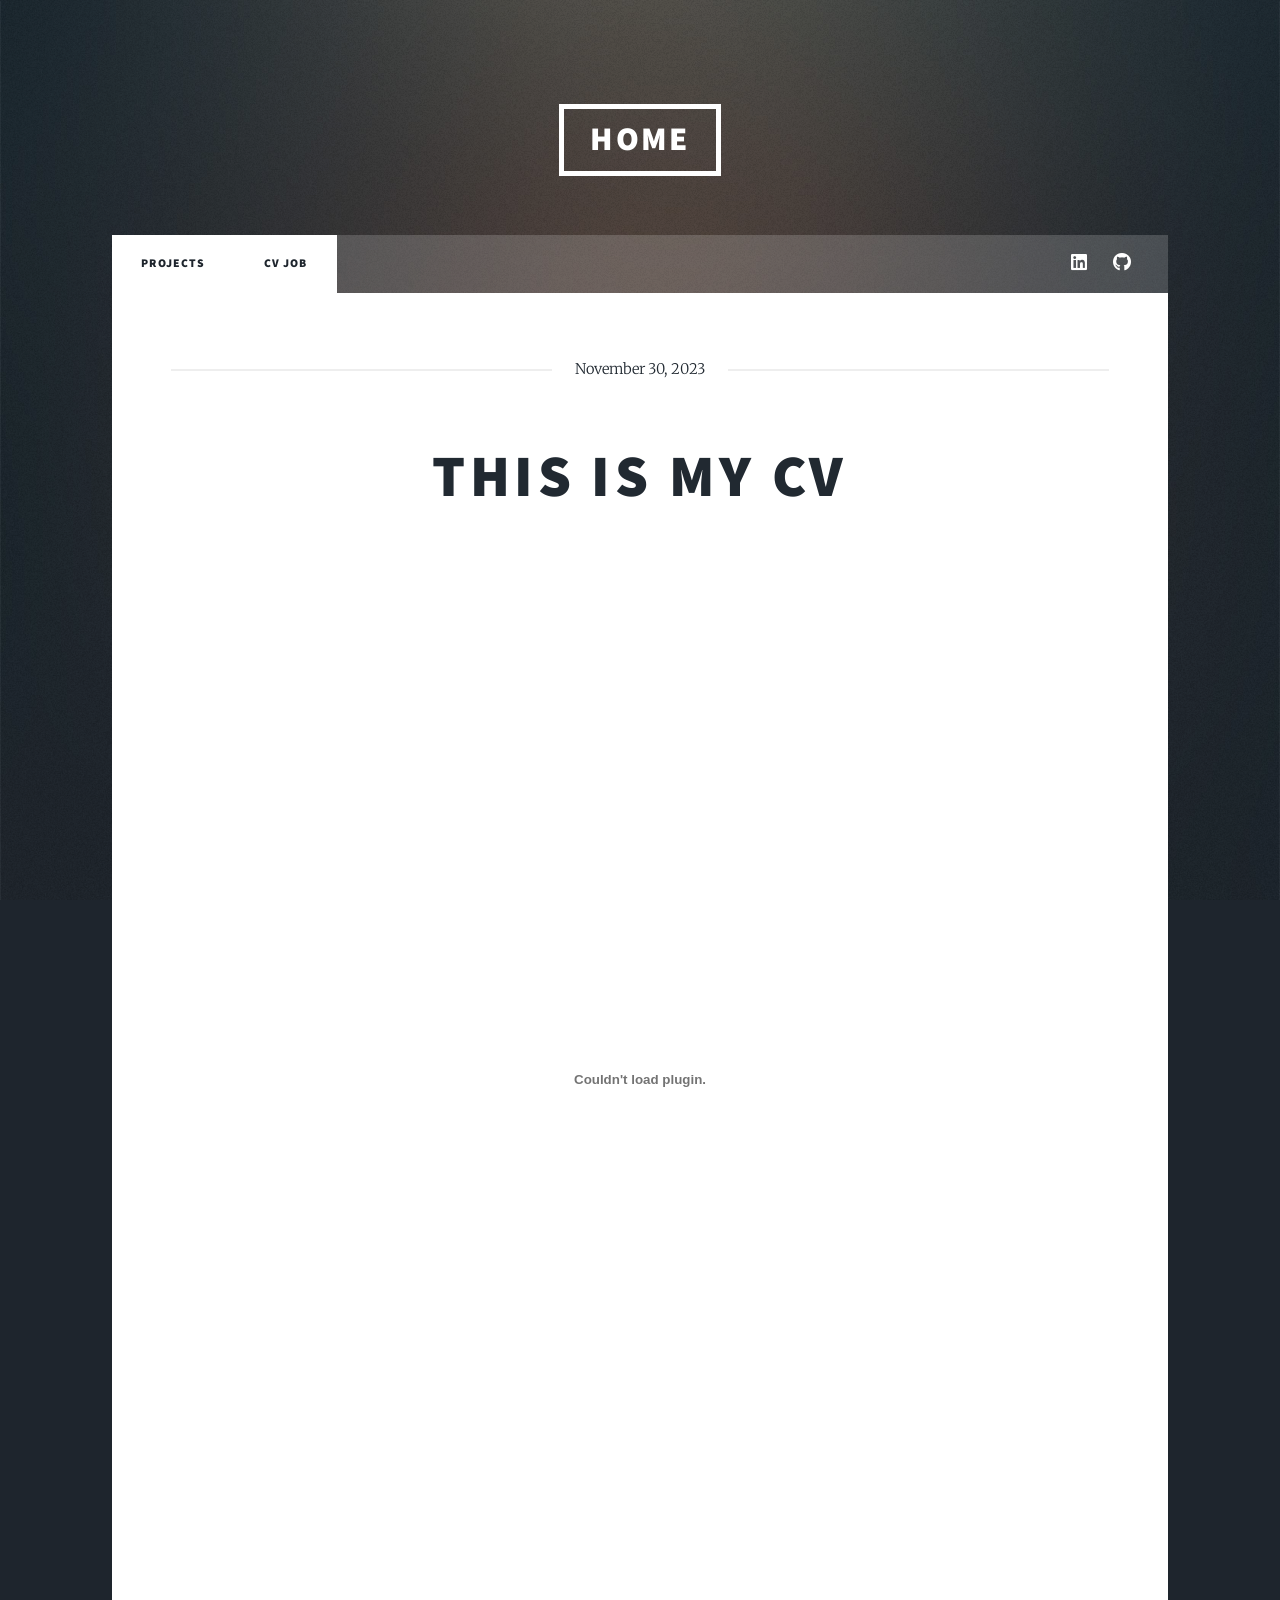
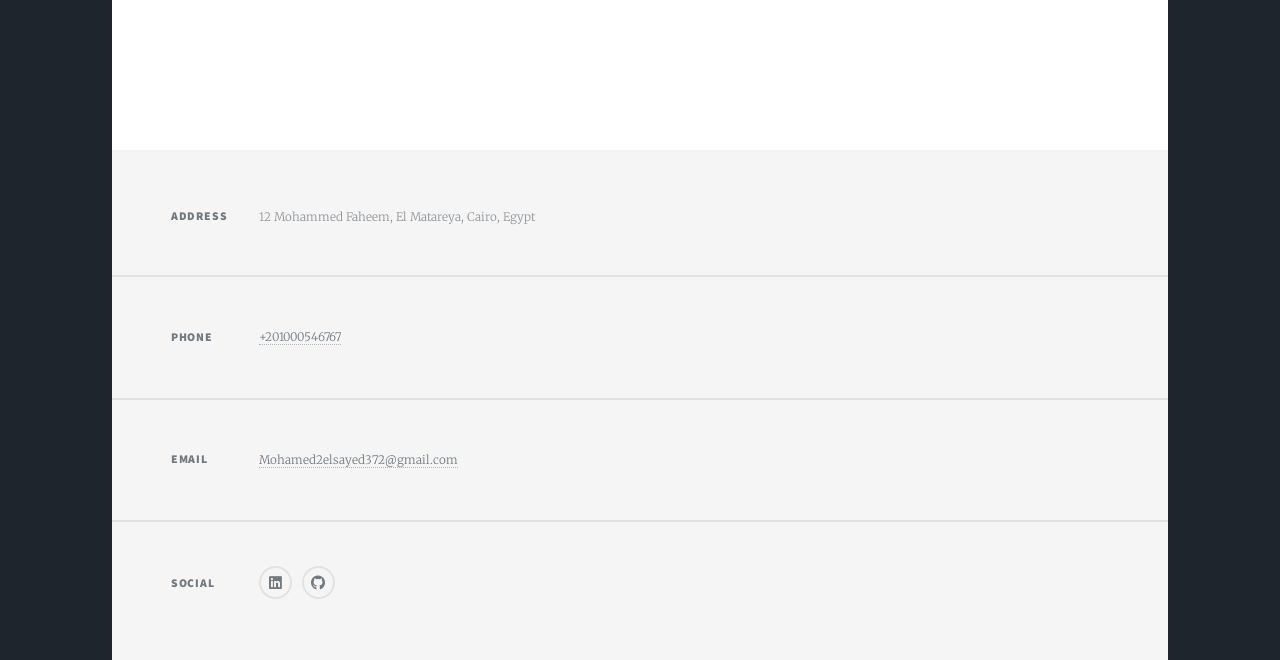
==== generic.html @ d339e02b "Add files via upload" ====
<!DOCTYPE HTML>
<!--
	Massively by HTML5 UP
	html5up.net | @ajlkn
	Free for personal and commercial use under the CCA 3.0 license (html5up.net/license)
-->
<html>
	<head>
		<title>My CV</title>
		<meta charset="utf-8" />
		<meta name="viewport" content="width=device-width, initial-scale=1, user-scalable=no" />
		<link rel="stylesheet" href="assets/css/main.css" />
		<noscript><link rel="stylesheet" href="assets/css/noscript.css" /></noscript>
	</head>
	<body class="is-preload">

		<!-- Wrapper -->
			<div id="wrapper">

				<!-- Header -->
					<header id="header">
						<a href="index.html" class="logo">Home</a>
					</header>

				<!-- Nav -->
					<nav id="nav">
						<ul class="links">
							<li class="active"><a href="index.html">Projects</a></li>
							<li class="active"><a href="generic.html">CV job</a></li>

						</ul>
						<ul class="icons">
							<li><a href="https://www.linkedin.com/in/mohamed-elsayed-005819176/" class="icon brands fa-linkedin"><span class="label">fa-linkedin</span></a></li>
							<li><a href="https://github.com/mohamed2elsayed" class="icon brands fa-github"><span class="label">GitHub</span></a></li>
						</ul>
					</nav>

				<!-- Main -->
					<div id="main">

						<!-- Post -->
							<section class="post">
								<header class="major">
									<span class="date">November 30, 2023</span>
									<h1>This is My CV<br />
									</h1>
									<embed src="CV_mohamed_elsayed.pdf" type="application/pdf" width="100%" height="1080px" />

								</header>

							</section>

					</div>


					<footer id="footer"><!-- Footer
						<section>
							<form method="post" action="#">
								<div class="fields">
									<div class="field">
										<label for="name">Name</label>
										<input type="text" name="name" id="name" />
									</div>
									<div class="field">
										<label for="email">Email</label>
										<input type="text" name="email" id="email" />
									</div>
									<div class="field">
										<label for="message">Message</label>
										<textarea name="message" id="message" rows="3"></textarea>
									</div>
								</div>
								<ul class="actions">
									<li><input type="submit" value="Send Message" /></li>
								</ul>
							</form>
						</section>-->
					<section class="split contact">
							<section class="alt">
								<h3>Address</h3>
								<p>12 Mohammed Faheem, El Matareya, Cairo, Egypt</p>
							</section>
							<section>
								<h3>Phone</h3>
								<p><a href="#">+201000546767</a></p>
							</section>
							<section>
								<h3>Email</h3>
								<p><a href="#">Mohamed2elsayed372@gmail.com</a></p>
							</section>
							<section>
								<h3>Social</h3>
								<ul class="icons alt">
									<li><a href="https://www.linkedin.com/in/alex-freberg/" class="icon brands fa-linkedin"><span class="label">fa-linkedin</span></a></li>
							<li><a href="https://github.com/AlexTheAnalyst" class="icon brands fa-github"><span class="label">GitHub</span></a></li></ul>
							</section>
						</section>
					</footer>

				<!-- Copyright
					<div id="copyright">
						<ul><li>&copy; Untitled</li><li>Design: <a href="https://html5up.net">HTML5 UP</a></li></ul>
					</div> -->

			</div>

		<!-- Scripts -->
			<script src="assets/js/jquery.min.js"></script>
			<script src="assets/js/jquery.scrollex.min.js"></script>
			<script src="assets/js/jquery.scrolly.min.js"></script>
			<script src="assets/js/browser.min.js"></script>
			<script src="assets/js/breakpoints.min.js"></script>
			<script src="assets/js/util.js"></script>
			<script src="assets/js/main.js"></script>

	</body>
</html>
---- assets/css/main.css ----
@import url(fontawesome-all.min.css);
@import url("https://fonts.googleapis.com/css?family=Merriweather:300,700,300italic,700italic|Source+Sans+Pro:900");

/*
	Massively by HTML5 UP
	html5up.net | @ajlkn
	Free for personal and commercial use under the CCA 3.0 license (html5up.net/license)
*/

html, body, div, span, applet, object,
iframe, h1, h2, h3, h4, h5, h6, p, blockquote,
pre, a, abbr, acronym, address, big, cite,
code, del, dfn, em, img, ins, kbd, q, s, samp,
small, strike, strong, sub, sup, tt, var, b,
u, i, center, dl, dt, dd, ol, ul, li, fieldset,
form, label, legend, table, caption, tbody,
tfoot, thead, tr, th, td, article, aside,
canvas, details, embed, figure, figcaption,
footer, header, hgroup, menu, nav, output, ruby,
section, summary, time, mark, audio, video {
	margin: 0;
	padding: 0;
	border: 0;
	font-size: 100%;
	font: inherit;
	vertical-align: baseline;}

article, aside, details, figcaption, figure,
footer, header, hgroup, menu, nav, section {
	display: block;}

body {
	line-height: 1;
}

ol, ul {
	list-style: none;
}

blockquote, q {
	quotes: none;
}

	blockquote:before, blockquote:after, q:before, q:after {
		content: '';
		content: none;
	}

table {
	border-collapse: collapse;
	border-spacing: 0;
}

body {
	-webkit-text-size-adjust: none;
}

mark {
	background-color: transparent;
	color: inherit;
}

input::-moz-focus-inner {
	border: 0;
	padding: 0;
}

input, select, textarea {
	-moz-appearance: none;
	-webkit-appearance: none;
	-ms-appearance: none;
	appearance: none;
}

/* Basic */

	@-ms-viewport {
		width: device-width;
	}

	body {
		-ms-overflow-style: scrollbar;
	}

	@media screen and (max-width: 480px) {

		html, body {
			min-width: 320px;
		}

	}

	html {
		box-sizing: border-box;
	}

	*, *:before, *:after {
		box-sizing: inherit;
	}

	body {
		background-color: #1e252d;
	}

		body.is-preload *, body.is-preload *:before, body.is-preload *:after {
			-moz-animation: none !important;
			-webkit-animation: none !important;
			-ms-animation: none !important;
			animation: none !important;
			-moz-transition: none !important;
			-webkit-transition: none !important;
			-ms-transition: none !important;
			transition: none !important;
		}

/* Type */

	html {
		font-size: 16pt;
	}

		@media screen and (max-width: 1680px) {

			html {
				font-size: 12pt;
			}

		}

		@media screen and (max-width: 1280px) {

			html {
				font-size: 11pt;
			}

		}

		@media screen and (max-width: 360px) {

			html {
				font-size: 10pt;
			}

		}

	body {
		color: #212931;
	}

	body, input, select, textarea {
		font-family: "Merriweather", Georgia, serif;
		font-weight: 300;
		font-size: 1rem;
		line-height: 2.375;
	}

	a {
		-moz-transition: color 0.2s ease-in-out, background-color 0.2s ease-in-out, border-color 0.2s ease-in-out, box-shadow 0.2s ease-in-out;
		-webkit-transition: color 0.2s ease-in-out, background-color 0.2s ease-in-out, border-color 0.2s ease-in-out, box-shadow 0.2s ease-in-out;
		-ms-transition: color 0.2s ease-in-out, background-color 0.2s ease-in-out, border-color 0.2s ease-in-out, box-shadow 0.2s ease-in-out;
		transition: color 0.2s ease-in-out, background-color 0.2s ease-in-out, border-color 0.2s ease-in-out, box-shadow 0.2s ease-in-out;
		border-bottom: dotted 1px;
		text-decoration: none;
	}

		a:hover {
			border-bottom-color: transparent;
		}

	strong, b {
		font-weight: 600;
	}

	em, i {
		font-style: italic;
	}

	p {
		text-align: justify;
		margin: 0 0 2rem 0;
	}

	h1, h2, h3, h4, h5, h6 {
		font-family: "Source Sans Pro", Helvetica, sans-serif;
		font-weight: 900;
		line-height: 1.5;
		letter-spacing: 0.075em;
		text-transform: uppercase;
		margin: 0 0 1rem 0;
	}

		h1 a, h2 a, h3 a, h4 a, h5 a, h6 a {
			border-bottom: 0;
			color: inherit;
			text-decoration: none;
		}

	h1 {
		font-size: 4rem;
		line-height: 1.1;
		margin: 0 0 2rem 0;
	}

	h2 {
		font-size: 1.75rem;
		line-height: 1.3;
		margin: 0 0 1.5rem 0;
	}

	h3 {
		font-size: 1.25rem;
		margin: 0 0 1.5rem 0;
	}

	h4 {
		font-size: 1rem;
	}

	h5 {
		font-size: 0.9rem;
	}

	h6 {
		font-size: 0.8rem;
	}

	sub {
		font-size: 0.8rem;
		position: relative;
		top: 0.5rem;
	}

	sup {
		font-size: 0.8rem;
		position: relative;
		top: -0.5rem;
	}

	blockquote {
		border-left: solid 4px;
		font-style: italic;
		margin: 0 0 2rem 0;
		padding: 0.5rem 0 0.5rem 2rem;
	}

	code {
		border: solid 2px;
		font-family: "Courier New", monospace;
		font-size: 0.9rem;
		margin: 0 0.25rem;
		padding: 0.25rem 0.65rem;
	}

	pre {
		-webkit-overflow-scrolling: touch;
		font-family: "Courier New", monospace;
		font-size: 0.9rem;
		margin: 0 0 2rem 0;
	}

		pre code {
			display: block;
			line-height: 1.75;
			padding: 1rem 1.5rem;
			overflow-x: auto;
		}

	hr {
		border: 0;
		border-bottom: solid 2px;
		margin: 3rem 0;
	}

		hr.major {
			margin: 5rem 0;
		}

	.align-left {
		text-align: left;
	}

	.align-center {
		text-align: center;
	}

	.align-right {
		text-align: right;
	}

	input, select, textarea {
		color: #212931;
	}

	a {
		color: #212931;
		border-bottom-color: rgba(33, 41, 49, 0.5);
	}

		a:hover {
			border-bottom-color: transparent;
			color: #18bfef !important;
		}

	strong, b {
		color: #212931;
	}

	h1, h2, h3, h4, h5, h6 {
		color: #212931;
	}

	blockquote {
		border-left-color: #eeeeee;
	}

	code {
		background: rgba(220, 220, 220, 0.25);
		border-color: #eeeeee;
	}

	hr {
		border-bottom-color: #eeeeee;
	}

/* Row */

	.row {
		display: flex;
		flex-wrap: wrap;
		box-sizing: border-box;
		align-items: stretch;
	}

		.row > * {
			box-sizing: border-box;
		}

		.row.gtr-uniform > * > :last-child {
			margin-bottom: 0;
		}

		.row.aln-left {
			justify-content: flex-start;
		}

		.row.aln-center {
			justify-content: center;
		}

		.row.aln-right {
			justify-content: flex-end;
		}

		.row.aln-top {
			align-items: flex-start;
		}

		.row.aln-middle {
			align-items: center;
		}

		.row.aln-bottom {
			align-items: flex-end;
		}

		.row > .imp {
			order: -1;
		}

		.row > .col-1 {
			width: 8.33333%;
		}

		.row > .off-1 {
			margin-left: 8.33333%;
		}

		.row > .col-2 {
			width: 16.66667%;
		}

		.row > .off-2 {
			margin-left: 16.66667%;
		}

		.row > .col-3 {
			width: 25%;
		}

		.row > .off-3 {
			margin-left: 25%;
		}

		.row > .col-4 {
			width: 33.33333%;
		}

		.row > .off-4 {
			margin-left: 33.33333%;
		}

		.row > .col-5 {
			width: 41.66667%;
		}

		.row > .off-5 {
			margin-left: 41.66667%;
		}

		.row > .col-6 {
			width: 50%;
		}

		.row > .off-6 {
			margin-left: 50%;
		}

		.row > .col-7 {
			width: 58.33333%;
		}

		.row > .off-7 {
			margin-left: 58.33333%;
		}

		.row > .col-8 {
			width: 66.66667%;
		}

		.row > .off-8 {
			margin-left: 66.66667%;
		}

		.row > .col-9 {
			width: 75%;
		}

		.row > .off-9 {
			margin-left: 75%;
		}

		.row > .col-10 {
			width: 83.33333%;
		}

		.row > .off-10 {
			margin-left: 83.33333%;
		}

		.row > .col-11 {
			width: 91.66667%;
		}

		.row > .off-11 {
			margin-left: 91.66667%;
		}

		.row > .col-12 {
			width: 100%;
		}

		.row > .off-12 {
			margin-left: 100%;
		}

		.row.gtr-0 {
			margin-top: 0;
			margin-left: 0rem;
		}

			.row.gtr-0 > * {
				padding: 0 0 0 0rem;
			}

			.row.gtr-0.gtr-uniform {
				margin-top: 0rem;
			}

				.row.gtr-0.gtr-uniform > * {
					padding-top: 0rem;
				}

		.row.gtr-25 {
			margin-top: 0;
			margin-left: -0.375rem;
		}

			.row.gtr-25 > * {
				padding: 0 0 0 0.375rem;
			}

			.row.gtr-25.gtr-uniform {
				margin-top: -0.375rem;
			}

				.row.gtr-25.gtr-uniform > * {
					padding-top: 0.375rem;
				}

		.row.gtr-50 {
			margin-top: 0;
			margin-left: -0.75rem;
		}

			.row.gtr-50 > * {
				padding: 0 0 0 0.75rem;
			}

			.row.gtr-50.gtr-uniform {
				margin-top: -0.75rem;
			}

				.row.gtr-50.gtr-uniform > * {
					padding-top: 0.75rem;
				}

		.row {
			margin-top: 0;
			margin-left: -1.5rem;
		}

			.row > * {
				padding: 0 0 0 1.5rem;
			}

			.row.gtr-uniform {
				margin-top: -1.5rem;
			}

				.row.gtr-uniform > * {
					padding-top: 1.5rem;
				}

		.row.gtr-150 {
			margin-top: 0;
			margin-left: -2.25rem;
		}

			.row.gtr-150 > * {
				padding: 0 0 0 2.25rem;
			}

			.row.gtr-150.gtr-uniform {
				margin-top: -2.25rem;
			}

				.row.gtr-150.gtr-uniform > * {
					padding-top: 2.25rem;
				}

		.row.gtr-200 {
			margin-top: 0;
			margin-left: -3rem;
		}

			.row.gtr-200 > * {
				padding: 0 0 0 3rem;
			}

			.row.gtr-200.gtr-uniform {
				margin-top: -3rem;
			}

				.row.gtr-200.gtr-uniform > * {
					padding-top: 3rem;
				}

		@media screen and (max-width: 1680px) {

			.row {
				display: flex;
				flex-wrap: wrap;
				box-sizing: border-box;
				align-items: stretch;
			}

				.row > * {
					box-sizing: border-box;
				}

				.row.gtr-uniform > * > :last-child {
					margin-bottom: 0;
				}

				.row.aln-left {
					justify-content: flex-start;
				}

				.row.aln-center {
					justify-content: center;
				}

				.row.aln-right {
					justify-content: flex-end;
				}

				.row.aln-top {
					align-items: flex-start;
				}

				.row.aln-middle {
					align-items: center;
				}

				.row.aln-bottom {
					align-items: flex-end;
				}

				.row > .imp-xlarge {
					order: -1;
				}

				.row > .col-1-xlarge {
					width: 8.33333%;
				}

				.row > .off-1-xlarge {
					margin-left: 8.33333%;
				}

				.row > .col-2-xlarge {
					width: 16.66667%;
				}

				.row > .off-2-xlarge {
					margin-left: 16.66667%;
				}

				.row > .col-3-xlarge {
					width: 25%;
				}

				.row > .off-3-xlarge {
					margin-left: 25%;
				}

				.row > .col-4-xlarge {
					width: 33.33333%;
				}

				.row > .off-4-xlarge {
					margin-left: 33.33333%;
				}

				.row > .col-5-xlarge {
					width: 41.66667%;
				}

				.row > .off-5-xlarge {
					margin-left: 41.66667%;
				}

				.row > .col-6-xlarge {
					width: 50%;
				}

				.row > .off-6-xlarge {
					margin-left: 50%;
				}

				.row > .col-7-xlarge {
					width: 58.33333%;
				}

				.row > .off-7-xlarge {
					margin-left: 58.33333%;
				}

				.row > .col-8-xlarge {
					width: 66.66667%;
				}

				.row > .off-8-xlarge {
					margin-left: 66.66667%;
				}

				.row > .col-9-xlarge {
					width: 75%;
				}

				.row > .off-9-xlarge {
					margin-left: 75%;
				}

				.row > .col-10-xlarge {
					width: 83.33333%;
				}

				.row > .off-10-xlarge {
					margin-left: 83.33333%;
				}

				.row > .col-11-xlarge {
					width: 91.66667%;
				}

				.row > .off-11-xlarge {
					margin-left: 91.66667%;
				}

				.row > .col-12-xlarge {
					width: 100%;
				}

				.row > .off-12-xlarge {
					margin-left: 100%;
				}

				.row.gtr-0 {
					margin-top: 0;
					margin-left: 0rem;
				}

					.row.gtr-0 > * {
						padding: 0 0 0 0rem;
					}

					.row.gtr-0.gtr-uniform {
						margin-top: 0rem;
					}

						.row.gtr-0.gtr-uniform > * {
							padding-top: 0rem;
						}

				.row.gtr-25 {
					margin-top: 0;
					margin-left: -0.375rem;
				}

					.row.gtr-25 > * {
						padding: 0 0 0 0.375rem;
					}

					.row.gtr-25.gtr-uniform {
						margin-top: -0.375rem;
					}

						.row.gtr-25.gtr-uniform > * {
							padding-top: 0.375rem;
						}

				.row.gtr-50 {
					margin-top: 0;
					margin-left: -0.75rem;
				}

					.row.gtr-50 > * {
						padding: 0 0 0 0.75rem;
					}

					.row.gtr-50.gtr-uniform {
						margin-top: -0.75rem;
					}

						.row.gtr-50.gtr-uniform > * {
							padding-top: 0.75rem;
						}

				.row {
					margin-top: 0;
					margin-left: -1.5rem;
				}

					.row > * {
						padding: 0 0 0 1.5rem;
					}

					.row.gtr-uniform {
						margin-top: -1.5rem;
					}

						.row.gtr-uniform > * {
							padding-top: 1.5rem;
						}

				.row.gtr-150 {
					margin-top: 0;
					margin-left: -2.25rem;
				}

					.row.gtr-150 > * {
						padding: 0 0 0 2.25rem;
					}

					.row.gtr-150.gtr-uniform {
						margin-top: -2.25rem;
					}

						.row.gtr-150.gtr-uniform > * {
							padding-top: 2.25rem;
						}

				.row.gtr-200 {
					margin-top: 0;
					margin-left: -3rem;
				}

					.row.gtr-200 > * {
						padding: 0 0 0 3rem;
					}

					.row.gtr-200.gtr-uniform {
						margin-top: -3rem;
					}

						.row.gtr-200.gtr-uniform > * {
							padding-top: 3rem;
						}

		}

		@media screen and (max-width: 1280px) {

			.row {
				display: flex;
				flex-wrap: wrap;
				box-sizing: border-box;
				align-items: stretch;
			}

				.row > * {
					box-sizing: border-box;
				}

				.row.gtr-uniform > * > :last-child {
					margin-bottom: 0;
				}

				.row.aln-left {
					justify-content: flex-start;
				}

				.row.aln-center {
					justify-content: center;
				}

				.row.aln-right {
					justify-content: flex-end;
				}

				.row.aln-top {
					align-items: flex-start;
				}

				.row.aln-middle {
					align-items: center;
				}

				.row.aln-bottom {
					align-items: flex-end;
				}

				.row > .imp-large {
					order: -1;
				}

				.row > .col-1-large {
					width: 8.33333%;
				}

				.row > .off-1-large {
					margin-left: 8.33333%;
				}

				.row > .col-2-large {
					width: 16.66667%;
				}

				.row > .off-2-large {
					margin-left: 16.66667%;
				}

				.row > .col-3-large {
					width: 25%;
				}

				.row > .off-3-large {
					margin-left: 25%;
				}

				.row > .col-4-large {
					width: 33.33333%;
				}

				.row > .off-4-large {
					margin-left: 33.33333%;
				}

				.row > .col-5-large {
					width: 41.66667%;
				}

				.row > .off-5-large {
					margin-left: 41.66667%;
				}

				.row > .col-6-large {
					width: 50%;
				}

				.row > .off-6-large {
					margin-left: 50%;
				}

				.row > .col-7-large {
					width: 58.33333%;
				}

				.row > .off-7-large {
					margin-left: 58.33333%;
				}

				.row > .col-8-large {
					width: 66.66667%;
				}

				.row > .off-8-large {
					margin-left: 66.66667%;
				}

				.row > .col-9-large {
					width: 75%;
				}

				.row > .off-9-large {
					margin-left: 75%;
				}

				.row > .col-10-large {
					width: 83.33333%;
				}

				.row > .off-10-large {
					margin-left: 83.33333%;
				}

				.row > .col-11-large {
					width: 91.66667%;
				}

				.row > .off-11-large {
					margin-left: 91.66667%;
				}

				.row > .col-12-large {
					width: 100%;
				}

				.row > .off-12-large {
					margin-left: 100%;
				}

				.row.gtr-0 {
					margin-top: 0;
					margin-left: 0rem;
				}

					.row.gtr-0 > * {
						padding: 0 0 0 0rem;
					}

					.row.gtr-0.gtr-uniform {
						margin-top: 0rem;
					}

						.row.gtr-0.gtr-uniform > * {
							padding-top: 0rem;
						}

				.row.gtr-25 {
					margin-top: 0;
					margin-left: -0.375rem;
				}

					.row.gtr-25 > * {
						padding: 0 0 0 0.375rem;
					}

					.row.gtr-25.gtr-uniform {
						margin-top: -0.375rem;
					}

						.row.gtr-25.gtr-uniform > * {
							padding-top: 0.375rem;
						}

				.row.gtr-50 {
					margin-top: 0;
					margin-left: -0.75rem;
				}

					.row.gtr-50 > * {
						padding: 0 0 0 0.75rem;
					}

					.row.gtr-50.gtr-uniform {
						margin-top: -0.75rem;
					}

						.row.gtr-50.gtr-uniform > * {
							padding-top: 0.75rem;
						}

				.row {
					margin-top: 0;
					margin-left: -1.5rem;
				}

					.row > * {
						padding: 0 0 0 1.5rem;
					}

					.row.gtr-uniform {
						margin-top: -1.5rem;
					}

						.row.gtr-uniform > * {
							padding-top: 1.5rem;
						}

				.row.gtr-150 {
					margin-top: 0;
					margin-left: -2.25rem;
				}

					.row.gtr-150 > * {
						padding: 0 0 0 2.25rem;
					}

					.row.gtr-150.gtr-uniform {
						margin-top: -2.25rem;
					}

						.row.gtr-150.gtr-uniform > * {
							padding-top: 2.25rem;
						}

				.row.gtr-200 {
					margin-top: 0;
					margin-left: -3rem;
				}

					.row.gtr-200 > * {
						padding: 0 0 0 3rem;
					}

					.row.gtr-200.gtr-uniform {
						margin-top: -3rem;
					}

						.row.gtr-200.gtr-uniform > * {
							padding-top: 3rem;
						}

		}

		@media screen and (max-width: 980px) {

			.row {
				display: flex;
				flex-wrap: wrap;
				box-sizing: border-box;
				align-items: stretch;
			}

				.row > * {
					box-sizing: border-box;
				}

				.row.gtr-uniform > * > :last-child {
					margin-bottom: 0;
				}

				.row.aln-left {
					justify-content: flex-start;
				}

				.row.aln-center {
					justify-content: center;
				}

				.row.aln-right {
					justify-content: flex-end;
				}

				.row.aln-top {
					align-items: flex-start;
				}

				.row.aln-middle {
					align-items: center;
				}

				.row.aln-bottom {
					align-items: flex-end;
				}

				.row > .imp-medium {
					order: -1;
				}

				.row > .col-1-medium {
					width: 8.33333%;
				}

				.row > .off-1-medium {
					margin-left: 8.33333%;
				}

				.row > .col-2-medium {
					width: 16.66667%;
				}

				.row > .off-2-medium {
					margin-left: 16.66667%;
				}

				.row > .col-3-medium {
					width: 25%;
				}

				.row > .off-3-medium {
					margin-left: 25%;
				}

				.row > .col-4-medium {
					width: 33.33333%;
				}

				.row > .off-4-medium {
					margin-left: 33.33333%;
				}

				.row > .col-5-medium {
					width: 41.66667%;
				}

				.row > .off-5-medium {
					margin-left: 41.66667%;
				}

				.row > .col-6-medium {
					width: 50%;
				}

				.row > .off-6-medium {
					margin-left: 50%;
				}

				.row > .col-7-medium {
					width: 58.33333%;
				}

				.row > .off-7-medium {
					margin-left: 58.33333%;
				}

				.row > .col-8-medium {
					width: 66.66667%;
				}

				.row > .off-8-medium {
					margin-left: 66.66667%;
				}

				.row > .col-9-medium {
					width: 75%;
				}

				.row > .off-9-medium {
					margin-left: 75%;
				}

				.row > .col-10-medium {
					width: 83.33333%;
				}

				.row > .off-10-medium {
					margin-left: 83.33333%;
				}

				.row > .col-11-medium {
					width: 91.66667%;
				}

				.row > .off-11-medium {
					margin-left: 91.66667%;
				}

				.row > .col-12-medium {
					width: 100%;
				}

				.row > .off-12-medium {
					margin-left: 100%;
				}

				.row.gtr-0 {
					margin-top: 0;
					margin-left: 0rem;
				}

					.row.gtr-0 > * {
						padding: 0 0 0 0rem;
					}

					.row.gtr-0.gtr-uniform {
						margin-top: 0rem;
					}

						.row.gtr-0.gtr-uniform > * {
							padding-top: 0rem;
						}

				.row.gtr-25 {
					margin-top: 0;
					margin-left: -0.375rem;
				}

					.row.gtr-25 > * {
						padding: 0 0 0 0.375rem;
					}

					.row.gtr-25.gtr-uniform {
						margin-top: -0.375rem;
					}

						.row.gtr-25.gtr-uniform > * {
							padding-top: 0.375rem;
						}

				.row.gtr-50 {
					margin-top: 0;
					margin-left: -0.75rem;
				}

					.row.gtr-50 > * {
						padding: 0 0 0 0.75rem;
					}

					.row.gtr-50.gtr-uniform {
						margin-top: -0.75rem;
					}

						.row.gtr-50.gtr-uniform > * {
							padding-top: 0.75rem;
						}

				.row {
					margin-top: 0;
					margin-left: -1.5rem;
				}

					.row > * {
						padding: 0 0 0 1.5rem;
					}

					.row.gtr-uniform {
						margin-top: -1.5rem;
					}

						.row.gtr-uniform > * {
							padding-top: 1.5rem;
						}

				.row.gtr-150 {
					margin-top: 0;
					margin-left: -2.25rem;
				}

					.row.gtr-150 > * {
						padding: 0 0 0 2.25rem;
					}

					.row.gtr-150.gtr-uniform {
						margin-top: -2.25rem;
					}

						.row.gtr-150.gtr-uniform > * {
							padding-top: 2.25rem;
						}

				.row.gtr-200 {
					margin-top: 0;
					margin-left: -3rem;
				}

					.row.gtr-200 > * {
						padding: 0 0 0 3rem;
					}

					.row.gtr-200.gtr-uniform {
						margin-top: -3rem;
					}

						.row.gtr-200.gtr-uniform > * {
							padding-top: 3rem;
						}

		}

		@media screen and (max-width: 736px) {

			.row {
				display: flex;
				flex-wrap: wrap;
				box-sizing: border-box;
				align-items: stretch;
			}

				.row > * {
					box-sizing: border-box;
				}

				.row.gtr-uniform > * > :last-child {
					margin-bottom: 0;
				}

				.row.aln-left {
					justify-content: flex-start;
				}

				.row.aln-center {
					justify-content: center;
				}

				.row.aln-right {
					justify-content: flex-end;
				}

				.row.aln-top {
					align-items: flex-start;
				}

				.row.aln-middle {
					align-items: center;
				}

				.row.aln-bottom {
					align-items: flex-end;
				}

				.row > .imp-small {
					order: -1;
				}

				.row > .col-1-small {
					width: 8.33333%;
				}

				.row > .off-1-small {
					margin-left: 8.33333%;
				}

				.row > .col-2-small {
					width: 16.66667%;
				}

				.row > .off-2-small {
					margin-left: 16.66667%;
				}

				.row > .col-3-small {
					width: 25%;
				}

				.row > .off-3-small {
					margin-left: 25%;
				}

				.row > .col-4-small {
					width: 33.33333%;
				}

				.row > .off-4-small {
					margin-left: 33.33333%;
				}

				.row > .col-5-small {
					width: 41.66667%;
				}

				.row > .off-5-small {
					margin-left: 41.66667%;
				}

				.row > .col-6-small {
					width: 50%;
				}

				.row > .off-6-small {
					margin-left: 50%;
				}

				.row > .col-7-small {
					width: 58.33333%;
				}

				.row > .off-7-small {
					margin-left: 58.33333%;
				}

				.row > .col-8-small {
					width: 66.66667%;
				}

				.row > .off-8-small {
					margin-left: 66.66667%;
				}

				.row > .col-9-small {
					width: 75%;
				}

				.row > .off-9-small {
					margin-left: 75%;
				}

				.row > .col-10-small {
					width: 83.33333%;
				}

				.row > .off-10-small {
					margin-left: 83.33333%;
				}

				.row > .col-11-small {
					width: 91.66667%;
				}

				.row > .off-11-small {
					margin-left: 91.66667%;
				}

				.row > .col-12-small {
					width: 100%;
				}

				.row > .off-12-small {
					margin-left: 100%;
				}

				.row.gtr-0 {
					margin-top: 0;
					margin-left: 0rem;
				}

					.row.gtr-0 > * {
						padding: 0 0 0 0rem;
					}

					.row.gtr-0.gtr-uniform {
						margin-top: 0rem;
					}

						.row.gtr-0.gtr-uniform > * {
							padding-top: 0rem;
						}

				.row.gtr-25 {
					margin-top: 0;
					margin-left: -0.375rem;
				}

					.row.gtr-25 > * {
						padding: 0 0 0 0.375rem;
					}

					.row.gtr-25.gtr-uniform {
						margin-top: -0.375rem;
					}

						.row.gtr-25.gtr-uniform > * {
							padding-top: 0.375rem;
						}

				.row.gtr-50 {
					margin-top: 0;
					margin-left: -0.75rem;
				}

					.row.gtr-50 > * {
						padding: 0 0 0 0.75rem;
					}

					.row.gtr-50.gtr-uniform {
						margin-top: -0.75rem;
					}

						.row.gtr-50.gtr-uniform > * {
							padding-top: 0.75rem;
						}

				.row {
					margin-top: 0;
					margin-left: -1.5rem;
				}

					.row > * {
						padding: 0 0 0 1.5rem;
					}

					.row.gtr-uniform {
						margin-top: -1.5rem;
					}

						.row.gtr-uniform > * {
							padding-top: 1.5rem;
						}

				.row.gtr-150 {
					margin-top: 0;
					margin-left: -2.25rem;
				}

					.row.gtr-150 > * {
						padding: 0 0 0 2.25rem;
					}

					.row.gtr-150.gtr-uniform {
						margin-top: -2.25rem;
					}

						.row.gtr-150.gtr-uniform > * {
							padding-top: 2.25rem;
						}

				.row.gtr-200 {
					margin-top: 0;
					margin-left: -3rem;
				}

					.row.gtr-200 > * {
						padding: 0 0 0 3rem;
					}

					.row.gtr-200.gtr-uniform {
						margin-top: -3rem;
					}

						.row.gtr-200.gtr-uniform > * {
							padding-top: 3rem;
						}

		}

		@media screen and (max-width: 480px) {

			.row {
				display: flex;
				flex-wrap: wrap;
				box-sizing: border-box;
				align-items: stretch;
			}

				.row > * {
					box-sizing: border-box;
				}

				.row.gtr-uniform > * > :last-child {
					margin-bottom: 0;
				}

				.row.aln-left {
					justify-content: flex-start;
				}

				.row.aln-center {
					justify-content: center;
				}

				.row.aln-right {
					justify-content: flex-end;
				}

				.row.aln-top {
					align-items: flex-start;
				}

				.row.aln-middle {
					align-items: center;
				}

				.row.aln-bottom {
					align-items: flex-end;
				}

				.row > .imp-xsmall {
					order: -1;
				}

				.row > .col-1-xsmall {
					width: 8.33333%;
				}

				.row > .off-1-xsmall {
					margin-left: 8.33333%;
				}

				.row > .col-2-xsmall {
					width: 16.66667%;
				}

				.row > .off-2-xsmall {
					margin-left: 16.66667%;
				}

				.row > .col-3-xsmall {
					width: 25%;
				}

				.row > .off-3-xsmall {
					margin-left: 25%;
				}

				.row > .col-4-xsmall {
					width: 33.33333%;
				}

				.row > .off-4-xsmall {
					margin-left: 33.33333%;
				}

				.row > .col-5-xsmall {
					width: 41.66667%;
				}

				.row > .off-5-xsmall {
					margin-left: 41.66667%;
				}

				.row > .col-6-xsmall {
					width: 50%;
				}

				.row > .off-6-xsmall {
					margin-left: 50%;
				}

				.row > .col-7-xsmall {
					width: 58.33333%;
				}

				.row > .off-7-xsmall {
					margin-left: 58.33333%;
				}

				.row > .col-8-xsmall {
					width: 66.66667%;
				}

				.row > .off-8-xsmall {
					margin-left: 66.66667%;
				}

				.row > .col-9-xsmall {
					width: 75%;
				}

				.row > .off-9-xsmall {
					margin-left: 75%;
				}

				.row > .col-10-xsmall {
					width: 83.33333%;
				}

				.row > .off-10-xsmall {
					margin-left: 83.33333%;
				}

				.row > .col-11-xsmall {
					width: 91.66667%;
				}

				.row > .off-11-xsmall {
					margin-left: 91.66667%;
				}

				.row > .col-12-xsmall {
					width: 100%;
				}

				.row > .off-12-xsmall {
					margin-left: 100%;
				}

				.row.gtr-0 {
					margin-top: 0;
					margin-left: 0rem;
				}

					.row.gtr-0 > * {
						padding: 0 0 0 0rem;
					}

					.row.gtr-0.gtr-uniform {
						margin-top: 0rem;
					}

						.row.gtr-0.gtr-uniform > * {
							padding-top: 0rem;
						}

				.row.gtr-25 {
					margin-top: 0;
					margin-left: -0.375rem;
				}

					.row.gtr-25 > * {
						padding: 0 0 0 0.375rem;
					}

					.row.gtr-25.gtr-uniform {
						margin-top: -0.375rem;
					}

						.row.gtr-25.gtr-uniform > * {
							padding-top: 0.375rem;
						}

				.row.gtr-50 {
					margin-top: 0;
					margin-left: -0.75rem;
				}

					.row.gtr-50 > * {
						padding: 0 0 0 0.75rem;
					}

					.row.gtr-50.gtr-uniform {
						margin-top: -0.75rem;
					}

						.row.gtr-50.gtr-uniform > * {
							padding-top: 0.75rem;
						}

				.row {
					margin-top: 0;
					margin-left: -1.5rem;
				}

					.row > * {
						padding: 0 0 0 1.5rem;
					}

					.row.gtr-uniform {
						margin-top: -1.5rem;
					}

						.row.gtr-uniform > * {
							padding-top: 1.5rem;
						}

				.row.gtr-150 {
					margin-top: 0;
					margin-left: -2.25rem;
				}

					.row.gtr-150 > * {
						padding: 0 0 0 2.25rem;
					}

					.row.gtr-150.gtr-uniform {
						margin-top: -2.25rem;
					}

						.row.gtr-150.gtr-uniform > * {
							padding-top: 2.25rem;
						}

				.row.gtr-200 {
					margin-top: 0;
					margin-left: -3rem;
				}

					.row.gtr-200 > * {
						padding: 0 0 0 3rem;
					}

					.row.gtr-200.gtr-uniform {
						margin-top: -3rem;
					}

						.row.gtr-200.gtr-uniform > * {
							padding-top: 3rem;
						}

		}

		@media screen and (max-width: 360px) {

			.row {
				display: flex;
				flex-wrap: wrap;
				box-sizing: border-box;
				align-items: stretch;
			}

				.row > * {
					box-sizing: border-box;
				}

				.row.gtr-uniform > * > :last-child {
					margin-bottom: 0;
				}

				.row.aln-left {
					justify-content: flex-start;
				}

				.row.aln-center {
					justify-content: center;
				}

				.row.aln-right {
					justify-content: flex-end;
				}

				.row.aln-top {
					align-items: flex-start;
				}

				.row.aln-middle {
					align-items: center;
				}

				.row.aln-bottom {
					align-items: flex-end;
				}

				.row > .imp-xxsmall {
					order: -1;
				}

				.row > .col-1-xxsmall {
					width: 8.33333%;
				}

				.row > .off-1-xxsmall {
					margin-left: 8.33333%;
				}

				.row > .col-2-xxsmall {
					width: 16.66667%;
				}

				.row > .off-2-xxsmall {
					margin-left: 16.66667%;
				}

				.row > .col-3-xxsmall {
					width: 25%;
				}

				.row > .off-3-xxsmall {
					margin-left: 25%;
				}

				.row > .col-4-xxsmall {
					width: 33.33333%;
				}

				.row > .off-4-xxsmall {
					margin-left: 33.33333%;
				}

				.row > .col-5-xxsmall {
					width: 41.66667%;
				}

				.row > .off-5-xxsmall {
					margin-left: 41.66667%;
				}

				.row > .col-6-xxsmall {
					width: 50%;
				}

				.row > .off-6-xxsmall {
					margin-left: 50%;
				}

				.row > .col-7-xxsmall {
					width: 58.33333%;
				}

				.row > .off-7-xxsmall {
					margin-left: 58.33333%;
				}

				.row > .col-8-xxsmall {
					width: 66.66667%;
				}

				.row > .off-8-xxsmall {
					margin-left: 66.66667%;
				}

				.row > .col-9-xxsmall {
					width: 75%;
				}

				.row > .off-9-xxsmall {
					margin-left: 75%;
				}

				.row > .col-10-xxsmall {
					width: 83.33333%;
				}

				.row > .off-10-xxsmall {
					margin-left: 83.33333%;
				}

				.row > .col-11-xxsmall {
					width: 91.66667%;
				}

				.row > .off-11-xxsmall {
					margin-left: 91.66667%;
				}

				.row > .col-12-xxsmall {
					width: 100%;
				}

				.row > .off-12-xxsmall {
					margin-left: 100%;
				}

				.row.gtr-0 {
					margin-top: 0;
					margin-left: 0rem;
				}

					.row.gtr-0 > * {
						padding: 0 0 0 0rem;
					}

					.row.gtr-0.gtr-uniform {
						margin-top: 0rem;
					}

						.row.gtr-0.gtr-uniform > * {
							padding-top: 0rem;
						}

				.row.gtr-25 {
					margin-top: 0;
					margin-left: -0.375rem;
				}

					.row.gtr-25 > * {
						padding: 0 0 0 0.375rem;
					}

					.row.gtr-25.gtr-uniform {
						margin-top: -0.375rem;
					}

						.row.gtr-25.gtr-uniform > * {
							padding-top: 0.375rem;
						}

				.row.gtr-50 {
					margin-top: 0;
					margin-left: -0.75rem;
				}

					.row.gtr-50 > * {
						padding: 0 0 0 0.75rem;
					}

					.row.gtr-50.gtr-uniform {
						margin-top: -0.75rem;
					}

						.row.gtr-50.gtr-uniform > * {
							padding-top: 0.75rem;
						}

				.row {
					margin-top: 0;
					margin-left: -1.5rem;
				}

					.row > * {
						padding: 0 0 0 1.5rem;
					}

					.row.gtr-uniform {
						margin-top: -1.5rem;
					}

						.row.gtr-uniform > * {
							padding-top: 1.5rem;
						}

				.row.gtr-150 {
					margin-top: 0;
					margin-left: -2.25rem;
				}

					.row.gtr-150 > * {
						padding: 0 0 0 2.25rem;
					}

					.row.gtr-150.gtr-uniform {
						margin-top: -2.25rem;
					}

						.row.gtr-150.gtr-uniform > * {
							padding-top: 2.25rem;
						}

				.row.gtr-200 {
					margin-top: 0;
					margin-left: -3rem;
				}

					.row.gtr-200 > * {
						padding: 0 0 0 3rem;
					}

					.row.gtr-200.gtr-uniform {
						margin-top: -3rem;
					}

						.row.gtr-200.gtr-uniform > * {
							padding-top: 3rem;
						}

		}

/* Box */

	.box {
		border: solid 2px;
		margin-bottom: 2rem;
		padding: 1.5rem;
	}

		.box > :last-child,
		.box > :last-child > :last-child,
		.box > :last-child > :last-child > :last-child {
			margin-bottom: 0;
		}

		.box.alt {
			border: 0;
			border-radius: 0;
			padding: 0;
		}

	.box {
		border-color: #eeeeee;
	}

/* Button */

	input[type="submit"],
	input[type="reset"],
	input[type="button"],
	button,
	.button {
		-moz-appearance: none;
		-webkit-appearance: none;
		-ms-appearance: none;
		appearance: none;
		-moz-transition: background-color 0.2s ease-in-out, box-shadow 0.2s ease-in-out, color 0.2s ease-in-out;
		-webkit-transition: background-color 0.2s ease-in-out, box-shadow 0.2s ease-in-out, color 0.2s ease-in-out;
		-ms-transition: background-color 0.2s ease-in-out, box-shadow 0.2s ease-in-out, color 0.2s ease-in-out;
		transition: background-color 0.2s ease-in-out, box-shadow 0.2s ease-in-out, color 0.2s ease-in-out;
		border: 0;
		border-radius: 0;
		cursor: pointer;
		display: inline-block;
		font-family: "Source Sans Pro", Helvetica, sans-serif;
		font-size: 0.8rem;
		font-weight: 900;
		letter-spacing: 0.075em;
		height: 3rem;
		line-height: 3rem;
		padding: 0 2rem;
		text-align: center;
		text-decoration: none;
		text-transform: uppercase;
		white-space: nowrap;
	}

		input[type="submit"].icon:before,
		input[type="reset"].icon:before,
		input[type="button"].icon:before,
		button.icon:before,
		.button.icon:before {
			margin-right: 0.5rem;
		}

		input[type="submit"].icon.solo,
		input[type="reset"].icon.solo,
		input[type="button"].icon.solo,
		button.icon.solo,
		.button.icon.solo {
			position: relative;
			width: 4rem;
			height: 4rem;
			line-height: 4rem;
			border-radius: 4rem;
			text-indent: 4rem;
			overflow: hidden;
			padding: 0;
			white-space: nowrap;
		}

			input[type="submit"].icon.solo:before,
			input[type="reset"].icon.solo:before,
			input[type="button"].icon.solo:before,
			button.icon.solo:before,
			.button.icon.solo:before {
				position: absolute;
				display: block;
				top: 0;
				left: 0;
				width: inherit;
				height: inherit;
				line-height: inherit;
				font-size: 1.25rem;
				margin-right: 0;
				text-align: center;
				text-indent: 0;
			}

		input[type="submit"].fit,
		input[type="reset"].fit,
		input[type="button"].fit,
		button.fit,
		.button.fit {
			width: 100%;
		}

		input[type="submit"].small,
		input[type="reset"].small,
		input[type="button"].small,
		button.small,
		.button.small {
			font-size: 0.7rem;
			height: 2.5rem;
			line-height: 2.5rem;
			padding: 0 1.5rem;
		}

		input[type="submit"].large,
		input[type="reset"].large,
		input[type="button"].large,
		button.large,
		.button.large {
			font-size: 0.9rem;
			height: 3.5rem;
			line-height: 3.5rem;
			padding: 0 2.75rem;
		}

		@media screen and (max-width: 980px) {

			input[type="submit"],
			input[type="reset"],
			input[type="button"],
			button,
			.button {
				font-size: 0.9rem;
				height: 3.25rem;
				line-height: 3.25rem;
			}

				input[type="submit"].large,
				input[type="reset"].large,
				input[type="button"].large,
				button.large,
				.button.large {
					font-size: 1rem;
					height: 3.75rem;
					line-height: 3.75rem;
				}

		}

		input[type="submit"].disabled, input[type="submit"]:disabled,
		input[type="reset"].disabled,
		input[type="reset"]:disabled,
		input[type="button"].disabled,
		input[type="button"]:disabled,
		button.disabled,
		button:disabled,
		.button.disabled,
		.button:disabled {
			pointer-events: none;
			opacity: 0.25;
		}

	input[type="submit"],
	input[type="reset"],
	input[type="button"],
	button,
	.button {
		background-color: transparent;
		box-shadow: inset 0 0 0 2px #212931;
		color: #212931 !important;
	}

		input[type="submit"]:hover,
		input[type="reset"]:hover,
		input[type="button"]:hover,
		button:hover,
		.button:hover {
			box-shadow: inset 0 0 0 2px #18bfef;
			color: #18bfef !important;
		}

		input[type="submit"].primary,
		input[type="reset"].primary,
		input[type="button"].primary,
		button.primary,
		.button.primary {
			background-color: #212931;
			box-shadow: none;
			color: #ffffff !important;
		}

			input[type="submit"].primary:hover,
			input[type="reset"].primary:hover,
			input[type="button"].primary:hover,
			button.primary:hover,
			.button.primary:hover {
				background-color: #18bfef;
			}

/* Form */

	form {
		margin: 0 0 2rem 0;
	}

		form > :last-child {
			margin-bottom: 0;
		}

		form > .fields {
			display: -moz-flex;
			display: -webkit-flex;
			display: -ms-flex;
			display: flex;
			-moz-flex-wrap: wrap;
			-webkit-flex-wrap: wrap;
			-ms-flex-wrap: wrap;
			flex-wrap: wrap;
			width: calc(100% + 3rem);
			margin: -1.5rem 0 2rem -1.5rem;
		}

			form > .fields > .field {
				-moz-flex-grow: 0;
				-webkit-flex-grow: 0;
				-ms-flex-grow: 0;
				flex-grow: 0;
				-moz-flex-shrink: 0;
				-webkit-flex-shrink: 0;
				-ms-flex-shrink: 0;
				flex-shrink: 0;
				padding: 1.5rem 0 0 1.5rem;
				width: calc(100% - 1.5rem);
			}

				form > .fields > .field.half {
					width: calc(50% - 0.75rem);
				}

				form > .fields > .field.third {
					width: calc(100%/3 - 0.5rem);
				}

				form > .fields > .field.quarter {
					width: calc(25% - 0.375rem);
				}

		@media screen and (max-width: 480px) {

			form > .fields {
				width: calc(100% + 3rem);
				margin: -1.5rem 0 2rem -1.5rem;
			}

				form > .fields > .field {
					padding: 1.5rem 0 0 1.5rem;
					width: calc(100% - 1.5rem);
				}

					form > .fields > .field.half {
						width: calc(100% - 1.5rem);
					}

					form > .fields > .field.third {
						width: calc(100% - 1.5rem);
					}

					form > .fields > .field.quarter {
						width: calc(100% - 1.5rem);
					}

		}

	label {
		display: block;
		font-family: "Source Sans Pro", Helvetica, sans-serif;
		font-weight: 900;
		line-height: 1.5;
		letter-spacing: 0.075em;
		font-size: 0.8rem;
		text-transform: uppercase;
		margin: 0 0 0.75rem 0;
	}

		@media screen and (max-width: 980px) {

			label {
				font-size: 0.9rem;
			}

		}

	input[type="text"],
	input[type="password"],
	input[type="email"],
	select,
	textarea {
		-moz-appearance: none;
		-webkit-appearance: none;
		-ms-appearance: none;
		appearance: none;
		background: transparent;
		border-radius: 0;
		border: solid 2px;
		color: inherit;
		display: block;
		outline: 0;
		padding: 0 1rem;
		text-decoration: none;
		width: 100%;
	}

		input[type="text"]:invalid,
		input[type="password"]:invalid,
		input[type="email"]:invalid,
		select:invalid,
		textarea:invalid {
			box-shadow: none;
		}

	select {
		background-size: 1.25rem;
		background-repeat: no-repeat;
		background-position: calc(100% - 1rem) center;
		height: 3rem;
		padding-right: 3rem;
		text-overflow: ellipsis;
	}

		select:focus::-ms-value {
			background-color: transparent;
		}

		select::-ms-expand {
			display: none;
		}

	input[type="text"],
	input[type="password"],
	input[type="email"],
	select {
		height: 3rem;
	}

	textarea {
		padding: 0.75rem 1rem;
	}

	input[type="checkbox"],
	input[type="radio"] {
		-moz-appearance: none;
		-webkit-appearance: none;
		-ms-appearance: none;
		appearance: none;
		display: block;
		float: left;
		margin-right: -2rem;
		opacity: 0;
		width: 1rem;
		z-index: -1;
	}

		input[type="checkbox"] + label,
		input[type="radio"] + label {
			text-decoration: none;
			cursor: pointer;
			display: inline-block;
			font-size: 1rem;
			letter-spacing: 0;
			font-family: "Merriweather", Georgia, serif;
			text-transform: none;
			font-weight: 300;
			padding-left: 2.8rem;
			padding-right: 1rem;
			position: relative;
		}

			input[type="checkbox"] + label:before,
			input[type="radio"] + label:before {
				-moz-osx-font-smoothing: grayscale;
				-webkit-font-smoothing: antialiased;
				display: inline-block;
				font-style: normal;
				font-variant: normal;
				text-rendering: auto;
				line-height: 1;
				text-transform: none !important;
				font-family: 'Font Awesome 5 Free';
				font-weight: 900;
			}

			input[type="checkbox"] + label:before,
			input[type="radio"] + label:before {
				border-radius: 0;
				border: solid 2px;
				content: '';
				display: inline-block;
				font-size: 0.8rem;
				height: 1.8rem;
				left: 0;
				line-height: 1.65rem;
				position: absolute;
				text-align: center;
				top: -0.125rem;
				width: 1.8rem;
			}

		input[type="checkbox"]:checked + label:before,
		input[type="radio"]:checked + label:before {
			content: '\f00c';
		}

	input[type="checkbox"] + label:before {
		border-radius: 0;
	}

	input[type="radio"] + label:before {
		border-radius: 100%;
	}

	::-webkit-input-placeholder {
		opacity: 1.0;
	}

	:-moz-placeholder {
		opacity: 1.0;
	}

	::-moz-placeholder {
		opacity: 1.0;
	}

	:-ms-input-placeholder {
		opacity: 1.0;
	}

	label {
		color: #212931;
	}

	input[type="text"],
	input[type="password"],
	input[type="email"],
	select,
	textarea {
		border-color: #eeeeee;
	}

		input[type="text"]:focus,
		input[type="password"]:focus,
		input[type="email"]:focus,
		select:focus,
		textarea:focus {
			border-color: #18bfef;
		}

	select {
		background-image: url("data:image/svg+xml;charset=utf8,%3Csvg xmlns='http://www.w3.org/2000/svg' width='40' height='40' preserveAspectRatio='none' viewBox='0 0 40 40'%3E%3Cpath d='M9.4,12.3l10.4,10.4l10.4-10.4c0.2-0.2,0.5-0.4,0.9-0.4c0.3,0,0.6,0.1,0.9,0.4l3.3,3.3c0.2,0.2,0.4,0.5,0.4,0.9 c0,0.4-0.1,0.6-0.4,0.9L20.7,31.9c-0.2,0.2-0.5,0.4-0.9,0.4c-0.3,0-0.6-0.1-0.9-0.4L4.3,17.3c-0.2-0.2-0.4-0.5-0.4-0.9 c0-0.4,0.1-0.6,0.4-0.9l3.3-3.3c0.2-0.2,0.5-0.4,0.9-0.4S9.1,12.1,9.4,12.3z' fill='%23eeeeee' /%3E%3C/svg%3E");
	}

		select option {
			background-color: #ffffff;
			color: #212931;
		}

	.select-wrapper:before {
		color: #eeeeee;
	}

	input[type="checkbox"] + label,
	input[type="radio"] + label {
		color: #212931;
	}

		input[type="checkbox"] + label:before,
		input[type="radio"] + label:before {
			border-color: #eeeeee;
		}

	input[type="checkbox"]:checked + label:before,
	input[type="radio"]:checked + label:before {
		background-color: #212931;
		border-color: #212931;
		color: #ffffff;
	}

	input[type="checkbox"]:focus + label:before,
	input[type="radio"]:focus + label:before {
		border-color: #18bfef;
	}

	::-webkit-input-placeholder {
		color: #909498 !important;
	}

	:-moz-placeholder {
		color: #909498 !important;
	}

	::-moz-placeholder {
		color: #909498 !important;
	}

	:-ms-input-placeholder {
		color: #909498 !important;
	}

	.formerize-placeholder {
		color: #909498 !important;
	}

/* Icon */

	.icon {
		text-decoration: none;
		border-bottom: none;
		position: relative;
	}

		.icon:before {
			-moz-osx-font-smoothing: grayscale;
			-webkit-font-smoothing: antialiased;
			display: inline-block;
			font-style: normal;
			font-variant: normal;
			text-rendering: auto;
			line-height: 1;
			text-transform: none !important;
			font-family: 'Font Awesome 5 Free';
			font-weight: 400;
		}

		.icon > .label {
			display: none;
		}

		.icon:before {
			line-height: inherit;
		}

		.icon.solid:before {
			font-weight: 900;
		}

		.icon.brands:before {
			font-family: 'Font Awesome 5 Brands';
		}

/* Image */

	.image {
		border: 0;
		display: inline-block;
		position: relative;
	}

		.image img {
			display: block;
		}

		.image.left, .image.right {
			max-width: 40%;
		}

			.image.left img, .image.right img {
				width: 100%;
			}

		.image.left {
			float: left;
			margin: 0 2rem 2rem 0;
			top: 0.75rem;
		}

		.image.right {
			float: right;
			margin: 0 0 2rem 2rem;
			top: 0.75rem;
		}

		.image.fit {
			display: block;
			margin: 2.5rem 0;
			width: 100%;
		}

			.image.fit:first-child {
				margin-top: 0;
			}

			.image.fit img {
				width: 100%;
			}

		.image.main {
			display: block;
			margin: 4rem 0;
			width: 100%;
		}

			.image.main:first-child {
				margin-top: 0;
			}

			.image.main img {
				width: 100%;
			}

		@media screen and (max-width: 736px) {

			.image.fit {
				margin: 2rem 0;
			}

			.image.main {
				margin: 2rem 0;
			}

		}

	a.image {
		overflow: hidden;
	}

		a.image img {
			-moz-transition: -moz-transform 0.2s ease-out;
			-webkit-transition: -webkit-transform 0.2s ease-out;
			-ms-transition: -ms-transform 0.2s ease-out;
			transition: transform 0.2s ease-out;
		}

		a.image:hover img {
			-moz-transform: scale(1.05);
			-webkit-transform: scale(1.05);
			-ms-transform: scale(1.05);
			transform: scale(1.05);
		}

/* Actions */

	ul.actions {
		display: -moz-flex;
		display: -webkit-flex;
		display: -ms-flex;
		display: flex;
		cursor: default;
		list-style: none;
		margin-left: -1rem;
		padding-left: 0;
	}

		ul.actions li {
			padding: 0 0 0 1rem;
			vertical-align: middle;
		}

		ul.actions.special {
			-moz-justify-content: center;
			-webkit-justify-content: center;
			-ms-justify-content: center;
			justify-content: center;
			width: 100%;
			margin-left: 0;
		}

			ul.actions.special li:first-child {
				padding-left: 0;
			}

		ul.actions.stacked {
			-moz-flex-direction: column;
			-webkit-flex-direction: column;
			-ms-flex-direction: column;
			flex-direction: column;
			margin-left: 0;
		}

			ul.actions.stacked li {
				padding: 1.3rem 0 0 0;
			}

				ul.actions.stacked li:first-child {
					padding-top: 0;
				}

		ul.actions.fit {
			width: calc(100% + 1rem);
		}

			ul.actions.fit li {
				-moz-flex-grow: 1;
				-webkit-flex-grow: 1;
				-ms-flex-grow: 1;
				flex-grow: 1;
				-moz-flex-shrink: 1;
				-webkit-flex-shrink: 1;
				-ms-flex-shrink: 1;
				flex-shrink: 1;
				width: 100%;
			}

				ul.actions.fit li > * {
					width: 100%;
				}

			ul.actions.fit.stacked {
				width: 100%;
			}

		@media screen and (max-width: 480px) {

			ul.actions:not(.fixed) {
				-moz-flex-direction: column;
				-webkit-flex-direction: column;
				-ms-flex-direction: column;
				flex-direction: column;
				margin-left: 0;
				width: 100% !important;
			}

				ul.actions:not(.fixed) li {
					-moz-flex-grow: 1;
					-webkit-flex-grow: 1;
					-ms-flex-grow: 1;
					flex-grow: 1;
					-moz-flex-shrink: 1;
					-webkit-flex-shrink: 1;
					-ms-flex-shrink: 1;
					flex-shrink: 1;
					padding: 1rem 0 0 0;
					text-align: center;
					width: 100%;
				}

					ul.actions:not(.fixed) li > * {
						width: 100%;
					}

					ul.actions:not(.fixed) li:first-child {
						padding-top: 0;
					}

					ul.actions:not(.fixed) li input[type="submit"],
					ul.actions:not(.fixed) li input[type="reset"],
					ul.actions:not(.fixed) li input[type="button"],
					ul.actions:not(.fixed) li button,
					ul.actions:not(.fixed) li .button {
						width: 100%;
					}

						ul.actions:not(.fixed) li input[type="submit"].icon:before,
						ul.actions:not(.fixed) li input[type="reset"].icon:before,
						ul.actions:not(.fixed) li input[type="button"].icon:before,
						ul.actions:not(.fixed) li button.icon:before,
						ul.actions:not(.fixed) li .button.icon:before {
							margin-left: -0.5rem;
						}

		}

/* Icons */

	ul.icons {
		cursor: default;
		list-style: none;
		padding-left: 0;
	}

		ul.icons li {
			display: inline-block;
			padding: 0 0.5rem 0 0;
			vertical-align: middle;
		}

			ul.icons li:last-child {
				padding-right: 0;
			}

			ul.icons li .icon:before {
				width: 2.25rem;
				height: 2.25rem;
				line-height: 2.25rem;
				display: inline-block;
				text-align: center;
				border-radius: 100%;
				font-size: 1.25rem;
			}

		ul.icons.alt li .icon:before {
			-moz-transition: color 0.2s ease-in-out, background-color 0.2s ease-in-out, border-color 0.2s ease-in-out, box-shadow 0.2s ease-in-out;
			-webkit-transition: color 0.2s ease-in-out, background-color 0.2s ease-in-out, border-color 0.2s ease-in-out, box-shadow 0.2s ease-in-out;
			-ms-transition: color 0.2s ease-in-out, background-color 0.2s ease-in-out, border-color 0.2s ease-in-out, box-shadow 0.2s ease-in-out;
			transition: color 0.2s ease-in-out, background-color 0.2s ease-in-out, border-color 0.2s ease-in-out, box-shadow 0.2s ease-in-out;
			font-size: 1rem;
		}

/* List */

	ol {
		list-style: decimal;
		margin: 0 0 2rem 0;
		padding-left: 1.25rem;
	}

		ol li {
			padding-left: 0.25rem;
		}

	ul {
		list-style: disc;
		margin: 0 0 2rem 0;
		padding-left: 1rem;
	}

		ul li {
			padding-left: 0.5rem;
		}

		ul.divided {
			list-style: none;
			padding-left: 0;
		}

			ul.divided li {
				border-top: solid 1px;
				padding: 0.5rem 0;
			}

				ul.divided li:first-child {
					border-top: 0;
					padding-top: 0;
				}

	dl {
		margin: 0 0 2rem 0;
	}

		dl dt {
			display: block;
			font-weight: 600;
			margin: 0 0 1rem 0;
		}

		dl dd {
			margin-left: 2rem;
		}

	ul.divided li {
		border-top-color: #eeeeee;
	}

	ul.icons li a.icon:hover:before {
		color: #18bfef;
	}

	ul.icons.alt li .icon:before {
		box-shadow: inset 0 0 0 2px #eeeeee;
	}

	ul.icons.alt li a.icon:hover:before {
		box-shadow: inset 0 0 0 2px #18bfef;
	}

/* Section/Article */

	section.special, article.special {
		text-align: center;
	}

	header {
		cursor: default;
	}

		header > .date {
			display: block;
			font-size: 0.8rem;
			height: 1;
			margin: 0 0 1rem 0;
			position: relative;
		}

		header > p {
			font-style: italic;
		}

		header > h1 + p {
			font-size: 1.1rem;
			margin-top: -0.5rem;
			line-height: 2;
		}

		header > h2 + p {
			font-size: 1rem;
			margin-top: -0.75rem;
		}

		header > h3 + p {
			font-size: 0.9rem;
			margin-top: -0.75rem;
		}

		header > h4 + p {
			font-size: 0.8rem;
			margin-top: -0.75rem;
		}

		header.major {
			margin: 0 0 4rem 0;
			text-align: center;
		}

			header.major > :last-child {
				margin-bottom: 0;
			}

			header.major > p {
				margin-top: 0;
				text-align: center;
			}

			header.major > .date {
				font-size: 1rem;
				margin: 0 0 4rem 0;
			}

				header.major > .date:before, header.major > .date:after {
					content: '';
					display: block;
					position: absolute;
					top: 50%;
					width: calc(50% - 6rem);
					border-top: solid 2px;
				}

				header.major > .date:before {
					left: 0;
				}

				header.major > .date:after {
					right: 0;
				}

		@media screen and (max-width: 980px) {

			header br {
				display: none;
			}

		}

		@media screen and (max-width: 736px) {

			header.major {
				margin: 0 0 2rem 0;
			}

		}

	header.major .date:before, header.major .date:after {
		border-top-color: #eeeeee;
	}

/* Table */

	.table-wrapper {
		-webkit-overflow-scrolling: touch;
		overflow-x: auto;
	}

	table {
		margin: 0 0 2rem 0;
		width: 100%;
	}

		table tbody tr {
			border: solid 1px;
			border-left: 0;
			border-right: 0;
		}

		table td {
			padding: 0.75rem 0.75rem;
		}

		table th {
			font-family: "Source Sans Pro", Helvetica, sans-serif;
			font-size: 0.8rem;
			font-weight: 900;
			letter-spacing: 0.075em;
			line-height: 1.5;
			padding: 0 0.75rem 0.75rem 0.75rem;
			text-align: left;
			text-transform: uppercase;
		}

			@media screen and (max-width: 980px) {

				table th {
					font-size: 0.9rem;
				}

			}

		table thead {
			border-bottom: solid 2px;
		}

		table tfoot {
			border-top: solid 2px;
		}

		table.alt {
			border-collapse: separate;
		}

			table.alt tbody tr td {
				border: solid 1px;
				border-left-width: 0;
				border-top-width: 0;
			}

				table.alt tbody tr td:first-child {
					border-left-width: 1px;
				}

			table.alt tbody tr:first-child td {
				border-top-width: 1px;
			}

			table.alt thead {
				border-bottom: 0;
			}

			table.alt tfoot {
				border-top: 0;
			}

	table tbody tr {
		border-color: #eeeeee;
	}

		table tbody tr:nth-child(2n + 1) {
			background-color: rgba(220, 220, 220, 0.25);
		}

	table th {
		color: #212931;
	}

	table thead {
		border-bottom-color: #eeeeee;
	}

	table tfoot {
		border-top-color: #eeeeee;
	}

	table.alt tbody tr td {
		border-color: #eeeeee;
	}

/* Pagination */

	.pagination {
		display: -moz-inline-flex;
		display: -webkit-inline-flex;
		display: -ms-inline-flex;
		display: inline-flex;
		-moz-user-select: none;
		-webkit-user-select: none;
		-ms-user-select: none;
		user-select: none;
		cursor: default;
		list-style: none;
		margin: 0 0 2rem 2px;
		padding: 0;
	}

		.pagination a, .pagination span {
			-moz-transition: background-color 0.2s ease-in-out, border-color 0.2s ease-in-out, box-shadow 0.2s ease-in-out, color 0.2s ease-in-out;
			-webkit-transition: background-color 0.2s ease-in-out, border-color 0.2s ease-in-out, box-shadow 0.2s ease-in-out, color 0.2s ease-in-out;
			-ms-transition: background-color 0.2s ease-in-out, border-color 0.2s ease-in-out, box-shadow 0.2s ease-in-out, color 0.2s ease-in-out;
			transition: background-color 0.2s ease-in-out, border-color 0.2s ease-in-out, box-shadow 0.2s ease-in-out, color 0.2s ease-in-out;
			border: solid 2px;
			display: inline-block;
			font-family: "Source Sans Pro", Helvetica, sans-serif;
			font-size: 0.8rem;
			font-weight: 900;
			height: 3rem;
			letter-spacing: 0.075em;
			line-height: calc(3rem - 4px);
			margin-left: -2px;
			min-width: 3rem;
			position: relative;
			text-align: center;
			text-decoration: none;
			text-transform: uppercase;
		}

		.pagination .next, .pagination .previous {
			text-decoration: none;
			padding: 0 1.75rem;
		}

			.pagination .next:before, .pagination .previous:before {
				-moz-osx-font-smoothing: grayscale;
				-webkit-font-smoothing: antialiased;
				display: inline-block;
				font-style: normal;
				font-variant: normal;
				text-rendering: auto;
				line-height: 1;
				text-transform: none !important;
				font-family: 'Font Awesome 5 Free';
				font-weight: 900;
			}

			.pagination .next:before, .pagination .previous:before {
				display: inline-block;
				color: inherit !important;
				line-height: inherit;
			}

		.pagination .previous:before {
			content: '\f104';
			margin-right: 0.9375em;
		}

		.pagination .next:before {
			content: '\f105';
			float: right;
			margin-left: 0.9375em;
		}

		@media screen and (max-width: 980px) {

			.pagination a, .pagination span {
				font-size: 0.9rem;
			}

		}

		@media screen and (max-width: 480px) {

			.pagination .page, .pagination .extra {
				display: none;
			}

		}

	.pagination a, .pagination span {
		border-color: #eeeeee;
	}

	.pagination a {
		color: #212931 !important;
	}

		.pagination a:hover {
			color: #18bfef !important;
			border-color: #18bfef;
			z-index: 1;
		}

			.pagination a:hover + a,
			.pagination a:hover + span {
				border-left-color: #18bfef;
			}

		.pagination a.active {
			background-color: #eeeeee;
		}

	.pagination span {
		color: #eeeeee;
	}

/* Wrapper */

	#wrapper {
		-moz-transition: opacity 0.5s ease;
		-webkit-transition: opacity 0.5s ease;
		-ms-transition: opacity 0.5s ease;
		transition: opacity 0.5s ease;
		position: relative;
		z-index: 1;
		overflow: hidden;
	}

		#wrapper > .bg {
			position: absolute;
			top: 0;
			left: 0;
			width: 100%;
			height: 100%;
			background-color: #212931;
			background-image: url("../../images/overlay.png"), linear-gradient(0deg, rgba(0, 0, 0, 0.1), rgba(0, 0, 0, 0.1)), url("../../images/bg.jpg");
			background-size: auto,								auto,														100% auto;
			background-position: center,								center,														top center;
			background-repeat: repeat,								no-repeat,													no-repeat;
			background-attachment: scroll,								scroll,														scroll;
			z-index: -1;
		}

			#wrapper > .bg.fixed {
				position: fixed;
				width: 100vw;
				height: 100vh;
			}

		#wrapper.fade-in:before {
			pointer-events: none;
			-moz-transition: opacity 1s ease-in-out;
			-webkit-transition: opacity 1s ease-in-out;
			-ms-transition: opacity 1s ease-in-out;
			transition: opacity 1s ease-in-out;
			-moz-transition-delay: 0.75s;
			-webkit-transition-delay: 0.75s;
			-ms-transition-delay: 0.75s;
			transition-delay: 0.75s;
			background: #1e252d;
			content: '';
			display: block;
			height: 100%;
			left: 0;
			opacity: 0;
			position: fixed;
			top: 0;
			width: 100%;
		}

		body.is-preload #wrapper.fade-in:before {
			opacity: 1;
		}

		@media screen and (orientation: portrait) {

			#wrapper > .bg {
				background-size: auto,								auto,														auto 175%;
			}

		}

/* Intro */

	#intro {
		color: #ffffff;
		padding: 8rem 4rem 6rem 4rem ;
		-moz-align-items: center;
		-webkit-align-items: center;
		-ms-align-items: center;
		align-items: center;
		display: -moz-flex;
		display: -webkit-flex;
		display: -ms-flex;
		display: flex;
		-moz-flex-direction: column;
		-webkit-flex-direction: column;
		-ms-flex-direction: column;
		flex-direction: column;
		-moz-justify-content: -moz-flex-end;
		-webkit-justify-content: -webkit-flex-end;
		-ms-justify-content: -ms-flex-end;
		justify-content: flex-end;
		-moz-transition: opacity 1s ease, -moz-transform 1s ease;
		-webkit-transition: opacity 1s ease, -webkit-transform 1s ease;
		-ms-transition: opacity 1s ease, -ms-transform 1s ease;
		transition: opacity 1s ease, transform 1s ease;
		position: relative;
		cursor: default;
		text-align: center;
		z-index: 1;
		min-height: 100vh;
	}

		#intro input, #intro select, #intro textarea {
			color: #ffffff;
		}

		#intro a {
			color: #ffffff;
			border-bottom-color: rgba(255, 255, 255, 0.5);
		}

			#intro a:hover {
				border-bottom-color: transparent;
				color: #18bfef !important;
			}

		#intro strong, #intro b {
			color: #ffffff;
		}

		#intro h1, #intro h2, #intro h3, #intro h4, #intro h5, #intro h6 {
			color: #ffffff;
		}

		#intro blockquote {
			border-left-color: #ffffff;
		}

		#intro code {
			background: rgba(255, 255, 255, 0.075);
			border-color: #ffffff;
		}

		#intro hr {
			border-bottom-color: #ffffff;
		}

		#intro input[type="submit"],
		#intro input[type="reset"],
		#intro input[type="button"],
		#intro button,
		#intro .button {
			background-color: transparent;
			box-shadow: inset 0 0 0 2px #ffffff;
			color: #ffffff !important;
		}

			#intro input[type="submit"]:hover,
			#intro input[type="reset"]:hover,
			#intro input[type="button"]:hover,
			#intro button:hover,
			#intro .button:hover {
				box-shadow: inset 0 0 0 2px #18bfef;
				color: #18bfef !important;
			}

			#intro input[type="submit"].primary,
			#intro input[type="reset"].primary,
			#intro input[type="button"].primary,
			#intro button.primary,
			#intro .button.primary {
				background-color: #ffffff;
				box-shadow: none;
				color: #1e252d !important;
			}

				#intro input[type="submit"].primary:hover,
				#intro input[type="reset"].primary:hover,
				#intro input[type="button"].primary:hover,
				#intro button.primary:hover,
				#intro .button.primary:hover {
					background-color: #18bfef;
				}

		#intro h1 {
			font-size: 5rem;
			line-height: 1;
		}

		#intro p {
			font-size: 1.25rem;
			font-style: italic;
			margin-top: -0.25rem;
			text-align: center;
		}

		#intro + #header {
			margin-top: -20rem;
		}

			#intro + #header .logo {
				-moz-transform: translateY(2rem);
				-webkit-transform: translateY(2rem);
				-ms-transform: translateY(2rem);
				transform: translateY(2rem);
				opacity: 0;
				visibility: hidden;
			}

		#intro.hidden {
			pointer-events: none;
			-moz-transform: translateY(2rem);
			-webkit-transform: translateY(2rem);
			-ms-transform: translateY(2rem);
			transform: translateY(2rem);
			-moz-transition: opacity 0.5s ease, -moz-transform 0.5s ease, visibility 0.5s;
			-webkit-transition: opacity 0.5s ease, -webkit-transform 0.5s ease, visibility 0.5s;
			-ms-transition: opacity 0.5s ease, -ms-transform 0.5s ease, visibility 0.5s;
			transition: opacity 0.5s ease, transform 0.5s ease, visibility 0.5s;
			opacity: 0;
			visibility: hidden;
		}

			#intro.hidden + #header .logo {
				-moz-transform: translateY(0);
				-webkit-transform: translateY(0);
				-ms-transform: translateY(0);
				transform: translateY(0);
				opacity: 1;
				visibility: visible;
			}

		body.is-preload #intro {
			-moz-transform: translateY(2rem);
			-webkit-transform: translateY(2rem);
			-ms-transform: translateY(2rem);
			transform: translateY(2rem);
			opacity: 0;
		}

			body.is-preload #intro:not(.hidden) + #header + #nav {
				-moz-transform: translateY(4rem);
				-webkit-transform: translateY(4rem);
				-ms-transform: translateY(4rem);
				transform: translateY(4rem);
				opacity: 0;
			}

		@media screen and (max-width: 980px) {

			#intro {
				padding: 4rem 4rem 2rem 4rem ;
				min-height: 90vh;
			}

				#intro p br {
					display: none;
				}

				#intro + #header {
					margin-top: -14rem;
				}

		}

		@media screen and (max-width: 736px) {

			#intro {
				padding: 3rem 2rem 1rem 2rem ;
				min-height: 80vh;
			}

				#intro h1 {
					font-size: 3.25rem;
					line-height: 1.1;
					margin-bottom: 1rem;
				}

				#intro p {
					font-size: 1rem;
					margin-top: 0rem;
				}

				#intro .actions {
					display: none;
				}

		}

/* Header */

	#header {
		color: #ffffff;
		-moz-align-items: center;
		-webkit-align-items: center;
		-ms-align-items: center;
		align-items: center;
		display: -moz-flex;
		display: -webkit-flex;
		display: -ms-flex;
		display: flex;
		-moz-flex-direction: column;
		-webkit-flex-direction: column;
		-ms-flex-direction: column;
		flex-direction: column;
		-moz-justify-content: -moz-flex-end;
		-webkit-justify-content: -webkit-flex-end;
		-ms-justify-content: -ms-flex-end;
		justify-content: flex-end;
		pointer-events: none;
		-moz-user-select: none;
		-webkit-user-select: none;
		-ms-user-select: none;
		user-select: none;
		height: 20rem;
		padding-bottom: 8rem;
		position: relative;
		text-align: center;
		z-index: 2;
	}

		#header input, #header select, #header textarea {
			color: #ffffff;
		}

		#header a {
			color: #ffffff;
			border-bottom-color: rgba(255, 255, 255, 0.5);
		}

			#header a:hover {
				border-bottom-color: transparent;
				color: #18bfef !important;
			}

		#header strong, #header b {
			color: #ffffff;
		}

		#header h1, #header h2, #header h3, #header h4, #header h5, #header h6 {
			color: #ffffff;
		}

		#header blockquote {
			border-left-color: #ffffff;
		}

		#header code {
			background: rgba(255, 255, 255, 0.075);
			border-color: #ffffff;
		}

		#header hr {
			border-bottom-color: #ffffff;
		}

		#header .logo {
			-moz-transition: border-color 0.2s ease-in-out, color 0.2s ease-in-out, opacity 0.5s ease, -moz-transform 0.5s ease, visibility 0.5s;
			-webkit-transition: border-color 0.2s ease-in-out, color 0.2s ease-in-out, opacity 0.5s ease, -webkit-transform 0.5s ease, visibility 0.5s;
			-ms-transition: border-color 0.2s ease-in-out, color 0.2s ease-in-out, opacity 0.5s ease, -ms-transform 0.5s ease, visibility 0.5s;
			transition: border-color 0.2s ease-in-out, color 0.2s ease-in-out, opacity 0.5s ease, transform 0.5s ease, visibility 0.5s;
			pointer-events: auto;
			border-style: solid;
			border-color: #ffffff;
			border-width: 5px !important;
			font-family: "Source Sans Pro", Helvetica, sans-serif;
			font-size: 2.25rem;
			font-weight: 900;
			letter-spacing: 0.075em;
			line-height: 1;
			padding: 1rem 1.75rem;
			text-transform: uppercase;
			visibility: visible;
		}

			#header .logo:hover {
				border-color: #18bfef !important;
				color: #18bfef !important;
			}

		@media screen and (max-width: 980px) {

			#header {
				height: 14rem;
				padding-bottom: 4rem;
			}

		}

		@media screen and (max-width: 736px) {

			#header {
				padding-bottom: 3rem;
			}

				#header .logo {
					font-size: 1.75rem;
					border-width: 3px !important;
				}

		}

/* Nav */

	#nav {
		color: #ffffff;
		display: -moz-flex;
		display: -webkit-flex;
		display: -ms-flex;
		display: flex;
		-moz-transition: -moz-transform 1s ease, opacity 1s ease;
		-webkit-transition: -webkit-transform 1s ease, opacity 1s ease;
		-ms-transition: -ms-transform 1s ease, opacity 1s ease;
		transition: transform 1s ease, opacity 1s ease;
		background: rgba(255, 255, 255, 0.175);
		height: 4rem;
		line-height: 4rem;
		margin: -4rem auto 0 auto;
		overflow: hidden;
		padding: 0 2rem 0 0;
		position: relative;
		width: calc(100% - 4rem);
		max-width: 72rem;
		z-index: 2;
	}

		#nav ul.divided li {
			border-top-color: #ffffff;
		}

		#nav ul.icons li a.icon:hover:before {
			color: #18bfef;
		}

		#nav ul.icons.alt li .icon:before {
			box-shadow: inset 0 0 0 2px #ffffff;
		}

		#nav ul.icons.alt li a.icon:hover:before {
			box-shadow: inset 0 0 0 2px #18bfef;
		}

		#nav input, #nav select, #nav textarea {
			color: #ffffff;
		}

		#nav a {
			color: #ffffff;
			border-bottom-color: rgba(255, 255, 255, 0.5);
		}

			#nav a:hover {
				border-bottom-color: transparent;
				color: #18bfef !important;
			}

		#nav strong, #nav b {
			color: #ffffff;
		}

		#nav h1, #nav h2, #nav h3, #nav h4, #nav h5, #nav h6 {
			color: #ffffff;
		}

		#nav blockquote {
			border-left-color: #ffffff;
		}

		#nav code {
			background: rgba(255, 255, 255, 0.075);
			border-color: #ffffff;
		}

		#nav hr {
			border-bottom-color: #ffffff;
		}

		#nav ul.links {
			display: -moz-flex;
			display: -webkit-flex;
			display: -ms-flex;
			display: flex;
			-moz-flex-grow: 1;
			-webkit-flex-grow: 1;
			-ms-flex-grow: 1;
			flex-grow: 1;
			-moz-flex-shrink: 1;
			-webkit-flex-shrink: 1;
			-ms-flex-shrink: 1;
			flex-shrink: 1;
			font-family: "Source Sans Pro", Helvetica, sans-serif;
			font-weight: 900;
			letter-spacing: 0.075em;
			list-style: none;
			margin-bottom: 0;
			padding-left: 0;
			text-transform: uppercase;
		}

			#nav ul.links li {
				display: block;
				padding-left: 0;
			}

				#nav ul.links li a {
					-moz-transition: background-color 0.2s ease-in-out, color 0.2s ease-in-out;
					-webkit-transition: background-color 0.2s ease-in-out, color 0.2s ease-in-out;
					-ms-transition: background-color 0.2s ease-in-out, color 0.2s ease-in-out;
					transition: background-color 0.2s ease-in-out, color 0.2s ease-in-out;
					display: block;
					font-size: 0.8rem;
					outline: none;
					padding: 0 2rem;
				}

					#nav ul.links li a:hover {
						color: inherit !important;
						background-color: rgba(255, 255, 255, 0.1);
					}

				#nav ul.links li.active {
					background-color: #ffffff;
				}

					#nav ul.links li.active a {
						color: #1e252d;
					}

						#nav ul.links li.active a:hover {
							color: #18bfef !important;
						}

		#nav ul.icons {
			-moz-flex-grow: 0;
			-webkit-flex-grow: 0;
			-ms-flex-grow: 0;
			flex-grow: 0;
			-moz-flex-shrink: 0;
			-webkit-flex-shrink: 0;
			-ms-flex-shrink: 0;
			flex-shrink: 0;
			margin-bottom: 0;
		}

		@media screen and (max-width: 980px) {

			#nav {
				display: none;
			}

		}

/* Main */

	#main {
		background-color: #ffffff;
		position: relative;
		margin: 0 auto;
		width: calc(100% - 4rem);
		max-width: 72rem;
		z-index: 2;
	}

		#main > * {
			padding: 4rem 4rem 2rem 4rem ;
			border-top: solid 2px #eeeeee;
			margin: 0;
		}

			#main > *:first-child {
				border-top: 0;
			}

		#main > footer {
			text-align: center;
		}

		#main > .post {
			padding: 8rem 8rem 6rem 8rem ;
		}

			#main > .post header.major > .date {
				margin-top: -2rem;
			}

			#main > .post header.major > h1, #main > .post header.major h2 {
				font-size: 4rem;
				line-height: 1.1;
				margin: 0 0 2rem 0;
			}

			#main > .post.featured {
				text-align: center;
			}

			@media screen and (max-width: 1280px) {

				#main > .post {
					padding: 6rem 4rem 4rem 4rem ;
				}

			}

			@media screen and (max-width: 736px) {

				#main > .post {
					padding: 4rem 2rem 2rem 2rem ;
				}

					#main > .post header.major > .date {
						margin-top: -1rem;
						margin-bottom: 2rem;
					}

					#main > .post header.major > h1, #main > .post header.major h2 {
						font-size: 2.5rem;
						line-height: 1.2;
						margin: 0 0 1.5rem 0;
					}

			}

		#main > .posts {
			display: -moz-flex;
			display: -webkit-flex;
			display: -ms-flex;
			display: flex;
			-moz-flex-wrap: wrap;
			-webkit-flex-wrap: wrap;
			-ms-flex-wrap: wrap;
			flex-wrap: wrap;
			-moz-align-items: -moz-stretch;
			-webkit-align-items: -webkit-stretch;
			-ms-align-items: -ms-stretch;
			align-items: stretch;
			text-align: center;
			width: 100%;
			padding: 0;
		}

			#main > .posts > * {
				-moz-flex-shrink: 1;
				-webkit-flex-shrink: 1;
				-ms-flex-shrink: 1;
				flex-shrink: 1;
				-moz-flex-grow: 0;
				-webkit-flex-grow: 0;
				-ms-flex-grow: 0;
				flex-grow: 0;
			}

			#main > .posts > * {
				width: 50%;
			}

			#main > .posts > * {
				padding: 4rem;
				width: 50%;
			}

			#main > .posts > article {
				border-color: #eeeeee;
				border-left-width: 2px;
				border-style: solid;
				border-top-width: 2px;
				text-align: center;
			}

				#main > .posts > article > :last-child {
					margin-bottom: 0;
				}

				#main > .posts > article:nth-child(2n - 1) {
					border-left-width: 0;
				}

				#main > .posts > article:nth-child(-n + 2) {
					border-top-width: 0;
				}

			@media screen and (max-width: 980px) {

				#main > .posts > * {
					width: 50%;
				}

				#main > .posts > * {
					padding: 2.5rem;
					width: 50%;
				}

			}

			@media screen and (max-width: 736px) {

				#main > .posts > * {
					width: 100%;
				}

				#main > .posts > * {
					padding: 2rem;
					width: 100%;
				}

				#main > .posts > article:nth-child(2n - 1) {
					border-left-width: 2px;
				}

				#main > .posts > article:nth-child(-n + 2) {
					border-top-width: 2px;
				}

				#main > .posts > article:nth-child(n) {
					border-left-width: 0;
				}

				#main > .posts > article:nth-child(-n + 1) {
					border-top-width: 0;
				}

				#main > .posts > article .image {
					max-width: 25rem;
					margin-left: auto;
					margin-right: auto;
				}

			}

		@media screen and (max-width: 736px) {

			#main > * {
				padding: 2rem 2rem 0.1rem 2rem ;
			}

		}

		@media screen and (max-width: 480px) {

			#main {
				width: 100%;
			}

		}

/* Footer */

	#footer {
		color: #717981;
		display: -moz-flex;
		display: -webkit-flex;
		display: -ms-flex;
		display: flex;
		background-color: #f5f5f5;
		color: #909498;
		cursor: default;
		position: relative;
		margin: 0 auto;
		width: calc(100% - 4rem);
		max-width: 72rem;
		z-index: 2;
	}

		#footer input, #footer select, #footer textarea {
			color: #717981;
		}

		#footer a {
			color: #717981;
			border-bottom-color: rgba(113, 121, 129, 0.5);
		}

			#footer a:hover {
				border-bottom-color: transparent;
				color: #18bfef !important;
			}

		#footer strong, #footer b {
			color: #717981;
		}

		#footer h1, #footer h2, #footer h3, #footer h4, #footer h5, #footer h6 {
			color: #717981;
		}

		#footer blockquote {
			border-left-color: #e2e2e2;
		}

		#footer code {
			background: rgba(220, 220, 220, 0.5);
			border-color: #e2e2e2;
		}

		#footer hr {
			border-bottom-color: #e2e2e2;
		}

		#footer .box {
			border-color: #e2e2e2;
		}

		#footer input[type="submit"],
		#footer input[type="reset"],
		#footer input[type="button"],
		#footer button,
		#footer .button {
			background-color: transparent;
			box-shadow: inset 0 0 0 2px #717981;
			color: #717981 !important;
		}

			#footer input[type="submit"]:hover,
			#footer input[type="reset"]:hover,
			#footer input[type="button"]:hover,
			#footer button:hover,
			#footer .button:hover {
				box-shadow: inset 0 0 0 2px #18bfef;
				color: #18bfef !important;
			}

			#footer input[type="submit"].primary,
			#footer input[type="reset"].primary,
			#footer input[type="button"].primary,
			#footer button.primary,
			#footer .button.primary {
				background-color: #717981;
				box-shadow: none;
				color: #f5f5f5 !important;
			}

				#footer input[type="submit"].primary:hover,
				#footer input[type="reset"].primary:hover,
				#footer input[type="button"].primary:hover,
				#footer button.primary:hover,
				#footer .button.primary:hover {
					background-color: #18bfef;
				}

		#footer label {
			color: #717981;
		}

		#footer input[type="text"],
		#footer input[type="password"],
		#footer input[type="email"],
		#footer select,
		#footer textarea {
			border-color: #e2e2e2;
		}

			#footer input[type="text"]:focus,
			#footer input[type="password"]:focus,
			#footer input[type="email"]:focus,
			#footer select:focus,
			#footer textarea:focus {
				border-color: #18bfef;
			}

		#footer select {
			background-image: url("data:image/svg+xml;charset=utf8,%3Csvg xmlns='http://www.w3.org/2000/svg' width='40' height='40' preserveAspectRatio='none' viewBox='0 0 40 40'%3E%3Cpath d='M9.4,12.3l10.4,10.4l10.4-10.4c0.2-0.2,0.5-0.4,0.9-0.4c0.3,0,0.6,0.1,0.9,0.4l3.3,3.3c0.2,0.2,0.4,0.5,0.4,0.9 c0,0.4-0.1,0.6-0.4,0.9L20.7,31.9c-0.2,0.2-0.5,0.4-0.9,0.4c-0.3,0-0.6-0.1-0.9-0.4L4.3,17.3c-0.2-0.2-0.4-0.5-0.4-0.9 c0-0.4,0.1-0.6,0.4-0.9l3.3-3.3c0.2-0.2,0.5-0.4,0.9-0.4S9.1,12.1,9.4,12.3z' fill='%23e2e2e2' /%3E%3C/svg%3E");
		}

			#footer select option {
				background-color: #f5f5f5;
				color: #717981;
			}

		#footer .select-wrapper:before {
			color: #e2e2e2;
		}

		#footer input[type="checkbox"] + label,
		#footer input[type="radio"] + label {
			color: #717981;
		}

			#footer input[type="checkbox"] + label:before,
			#footer input[type="radio"] + label:before {
				border-color: #e2e2e2;
			}

		#footer input[type="checkbox"]:checked + label:before,
		#footer input[type="radio"]:checked + label:before {
			background-color: #717981;
			border-color: #717981;
			color: #f5f5f5;
		}

		#footer input[type="checkbox"]:focus + label:before,
		#footer input[type="radio"]:focus + label:before {
			border-color: #18bfef;
		}

		#footer ::-webkit-input-placeholder {
			color: #b3b7bb !important;
		}

		#footer :-moz-placeholder {
			color: #b3b7bb !important;
		}

		#footer ::-moz-placeholder {
			color: #b3b7bb !important;
		}

		#footer :-ms-input-placeholder {
			color: #b3b7bb !important;
		}

		#footer .formerize-placeholder {
			color: #b3b7bb !important;
		}

		#footer ul.divided li {
			border-top-color: #e2e2e2;
		}

		#footer ul.icons li a.icon:hover:before {
			color: #18bfef;
		}

		#footer ul.icons.alt li .icon:before {
			box-shadow: inset 0 0 0 2px #e2e2e2;
		}

		#footer ul.icons.alt li a.icon:hover:before {
			box-shadow: inset 0 0 0 2px #18bfef;
		}

		#footer header.major .date:before, #footer header.major .date:after {
			border-top-color: #e2e2e2;
		}

		#footer table tbody tr {
			border-color: #e2e2e2;
		}

			#footer table tbody tr:nth-child(2n + 1) {
				background-color: rgba(220, 220, 220, 0.5);
			}

		#footer table th {
			color: #717981;
		}

		#footer table thead {
			border-bottom-color: #e2e2e2;
		}

		#footer table tfoot {
			border-top-color: #e2e2e2;
		}

		#footer table.alt tbody tr td {
			border-color: #e2e2e2;
		}

		#footer .pagination a, #footer .pagination span {
			border-color: #e2e2e2;
		}

		#footer .pagination a {
			color: #717981 !important;
		}

			#footer .pagination a:hover {
				color: #18bfef !important;
				border-color: #18bfef;
				z-index: 1;
			}

				#footer .pagination a:hover + a,
				#footer .pagination a:hover + span {
					border-left-color: #18bfef;
				}

			#footer .pagination a.active {
				background-color: #e2e2e2;
			}

		#footer .pagination span {
			color: #e2e2e2;
		}

		#footer > section {
			-moz-flex-basis: 50%;
			-webkit-flex-basis: 50%;
			-ms-flex-basis: 50%;
			flex-basis: 50%;
			-moz-flex-grow: 1;
			-webkit-flex-grow: 1;
			-ms-flex-grow: 1;
			flex-grow: 1;
			-moz-flex-shrink: 1;
			-webkit-flex-shrink: 1;
			-ms-flex-shrink: 1;
			flex-shrink: 1;
			padding: 4rem 4rem 2rem 4rem ;
			border-left: solid 2px #e2e2e2;
		}

			#footer > section:first-child {
				border-left: 0;
			}

			#footer > section.split {
				display: -moz-flex;
				display: -webkit-flex;
				display: -ms-flex;
				display: flex;
				-moz-flex-direction: column;
				-webkit-flex-direction: column;
				-ms-flex-direction: column;
				flex-direction: column;
				padding: 0;
			}

				#footer > section.split > section {
					padding: 3rem 4rem 1rem 4rem ;
					border-top: solid 2px #e2e2e2;
				}

					#footer > section.split > section:first-child {
						padding: 5rem 4rem 1rem 4rem ;
						border-top: 0;
					}

					#footer > section.split > section:last-child {
						padding: 3rem 4rem 3rem 4rem ;
					}

				#footer > section.split.contact > section {
					display: -moz-flex;
					display: -webkit-flex;
					display: -ms-flex;
					display: flex;
					-moz-align-items: center;
					-webkit-align-items: center;
					-ms-align-items: center;
					align-items: center;
					padding: 3.15rem 4rem;
				}

					#footer > section.split.contact > section > * {
						margin-bottom: 0;
					}

					#footer > section.split.contact > section > :first-child {
						-moz-flex-shrink: 0;
						-webkit-flex-shrink: 0;
						-ms-flex-shrink: 0;
						flex-shrink: 0;
						-moz-flex-grow: 0;
						-webkit-flex-grow: 0;
						-ms-flex-grow: 0;
						flex-grow: 0;
						width: 6rem;
					}

					#footer > section.split.contact > section > :last-child {
						-moz-flex-shrink: 1;
						-webkit-flex-shrink: 1;
						-ms-flex-shrink: 1;
						flex-shrink: 1;
						-moz-flex-grow: 1;
						-webkit-flex-grow: 1;
						-ms-flex-grow: 1;
						flex-grow: 1;
					}

					#footer > section.split.contact > section:first-child {
						padding: 4rem 4rem 3rem 4rem;
					}

					#footer > section.split.contact > section:last-child {
						padding: 3rem 4rem 4rem 4rem;
					}

					#footer > section.split.contact > section.alt {
						-moz-align-items: -moz-flex-start;
						-webkit-align-items: -webkit-flex-start;
						-ms-align-items: -ms-flex-start;
						align-items: flex-start;
					}

						#footer > section.split.contact > section.alt > :last-child {
							margin-top: -0.325rem;
						}

		#footer form label,
		#footer h3,
		#footer p {
			font-size: 0.8rem;
		}

		@media screen and (max-width: 980px) {

			#footer {
				display: block;
			}

				#footer > section {
					border-top: solid 2px #e2e2e2;
				}

					#footer > section:first-child {
						border-top: 0;
					}

					#footer > section.split > section {
						padding: 4rem 4rem 2rem 4rem ;
					}

						#footer > section.split > section:first-child {
							padding: 4rem 4rem 2rem 4rem ;
						}

						#footer > section.split > section:last-child {
							padding: 4rem 4rem 2rem 4rem ;
						}

					#footer > section.split.contact > section {
						padding: 4rem;
					}

						#footer > section.split.contact > section:first-child {
							padding: 4rem;
						}

						#footer > section.split.contact > section:last-child {
							padding: 4rem;
						}

				#footer form label,
				#footer h3,
				#footer p {
					font-size: 0.9rem;
				}

		}

		@media screen and (max-width: 736px) {

			#footer > section {
				padding: 2rem 2rem 0.1rem 2rem ;
			}

				#footer > section.split > section {
					padding: 2rem 2rem 0.1rem 2rem ;
				}

					#footer > section.split > section:first-child {
						padding: 2rem 2rem 0.1rem 2rem ;
					}

					#footer > section.split > section:last-child {
						padding: 2rem 2rem 0.1rem 2rem ;
					}

				#footer > section.split.contact > section {
					padding: 2rem;
				}

					#footer > section.split.contact > section:first-child {
						padding: 2rem;
					}

					#footer > section.split.contact > section:last-child {
						padding: 2rem;
					}

		}

		@media screen and (max-width: 480px) {

			#footer {
				width: 100%;
			}

		}

	#copyright {
		color: #ffffff;
		position: relative;
		color: rgba(255, 255, 255, 0.25);
		cursor: default;
		font-family: "Source Sans Pro", Helvetica, sans-serif;
		font-size: 0.8rem;
		font-weight: 900;
		letter-spacing: 0.075em;
		line-height: 1.5;
		text-align: center;
		text-transform: uppercase;
		margin: 4rem auto 8rem auto;
		width: calc(100% - 4rem);
		max-width: 72rem;
		z-index: 2;
	}

		#copyright input, #copyright select, #copyright textarea {
			color: #ffffff;
		}

		#copyright a {
			color: #ffffff;
			border-bottom-color: rgba(255, 255, 255, 0.5);
		}

			#copyright a:hover {
				border-bottom-color: transparent;
				color: #18bfef !important;
			}

		#copyright strong, #copyright b {
			color: #ffffff;
		}

		#copyright h1, #copyright h2, #copyright h3, #copyright h4, #copyright h5, #copyright h6 {
			color: #ffffff;
		}

		#copyright blockquote {
			border-left-color: #ffffff;
		}

		#copyright code {
			background: rgba(255, 255, 255, 0.075);
			border-color: #ffffff;
		}

		#copyright hr {
			border-bottom-color: #ffffff;
		}

		#copyright a {
			color: inherit;
			border-bottom-color: inherit;
		}

		#copyright ul {
			list-style: none;
			margin: 0;
			padding-left: 0;
		}

			#copyright ul li {
				border-left: solid 2px;
				display: inline-block;
				line-height: 1;
				margin-left: 1rem;
				padding-left: 1rem;
			}

				#copyright ul li:first-child {
					border-left: 0;
					margin-left: 0;
					padding-left: 0;
				}

		@media screen and (max-width: 1280px) {

			#copyright {
				margin: 4rem auto;
			}

		}

		@media screen and (max-width: 480px) {

			#copyright ul li {
				border-left: 0;
				margin: 1rem 0 0 0;
				padding-left: 0;
				display: block;
			}

				#copyright ul li:first-child {
					margin-top: 0;
				}

		}

/* Nav Panel */

	#navPanelToggle {
		text-decoration: none;
		-moz-transition: color 0.2s ease-in-out, background-color 0.2s ease-in-out, box-shadow 0.2s ease-in-out;
		-webkit-transition: color 0.2s ease-in-out, background-color 0.2s ease-in-out, box-shadow 0.2s ease-in-out;
		-ms-transition: color 0.2s ease-in-out, background-color 0.2s ease-in-out, box-shadow 0.2s ease-in-out;
		transition: color 0.2s ease-in-out, background-color 0.2s ease-in-out, box-shadow 0.2s ease-in-out;
		display: none;
		position: fixed;
		top: 0.75rem;
		right: 0.75rem;
		border: 0;
		color: #ffffff;
		font-family: "Source Sans Pro", Helvetica, sans-serif;
		font-size: 0.9rem;
		font-weight: 900;
		letter-spacing: 0.075em;
		padding: 0.375rem 1.25rem;
		text-transform: uppercase;
		z-index: 10001;
	}

		#navPanelToggle:before {
			-moz-osx-font-smoothing: grayscale;
			-webkit-font-smoothing: antialiased;
			display: inline-block;
			font-style: normal;
			font-variant: normal;
			text-rendering: auto;
			line-height: 1;
			text-transform: none !important;
			font-family: 'Font Awesome 5 Free';
			font-weight: 900;
		}

		#navPanelToggle:before {
			content: '\f0c9';
			margin-right: 0.5rem;
		}

		#navPanelToggle.alt {
			background-color: rgba(255, 255, 255, 0.875);
			box-shadow: 0 0.125rem 0.75rem 0 rgba(30, 37, 45, 0.25);
			color: #212931;
		}

			#navPanelToggle.alt:hover {
				background-color: #ffffff;
			}

		@media screen and (max-width: 980px) {

			#navPanelToggle {
				display: block;
			}

		}

		@media screen and (max-width: 736px) {

			#navPanelToggle {
				font-size: 0.8rem;
				padding: 0.25rem 1rem;
			}

		}

	#navPanel {
		-moz-transform: translateX(20rem);
		-webkit-transform: translateX(20rem);
		-ms-transform: translateX(20rem);
		transform: translateX(20rem);
		-moz-transition: -moz-transform 0.5s ease, box-shadow 0.5s ease, visibility 0.5s;
		-webkit-transition: -webkit-transform 0.5s ease, box-shadow 0.5s ease, visibility 0.5s;
		-ms-transition: -ms-transform 0.5s ease, box-shadow 0.5s ease, visibility 0.5s;
		transition: transform 0.5s ease, box-shadow 0.5s ease, visibility 0.5s;
		display: none;
		-webkit-overflow-scrolling: touch;
		background: #ffffff;
		box-shadow: none;
		color: #212931;
		height: 100%;
		max-width: 80%;
		overflow-y: auto;
		padding: 3rem 2rem;
		position: fixed;
		right: 0;
		top: 0;
		visibility: hidden;
		width: 20rem;
		z-index: 10002;
	}

		#navPanel .links {
			list-style: none;
			padding-left: 0;
		}

			#navPanel .links li {
				border-top: solid 2px #eeeeee;
			}

				#navPanel .links li a {
					border-bottom: 0;
					display: block;
					font-family: "Source Sans Pro", Helvetica, sans-serif;
					font-size: 0.9rem;
					font-size: 0.9rem;
					font-weight: 900;
					letter-spacing: 0.075em;
					padding: 0.75rem 0;
					text-transform: uppercase;
				}

				#navPanel .links li:first-child {
					border-top: 0;
				}

		#navPanel .close {
			text-decoration: none;
			-moz-transition: color 0.2s ease-in-out;
			-webkit-transition: color 0.2s ease-in-out;
			-ms-transition: color 0.2s ease-in-out;
			transition: color 0.2s ease-in-out;
			-webkit-tap-highlight-color: rgba(0, 0, 0, 0);
			border: 0;
			color: #909498;
			cursor: pointer;
			display: block;
			height: 3.25rem;
			line-height: 3.25rem;
			padding-right: 1.25rem;
			position: absolute;
			right: 0;
			text-align: right;
			top: 0;
			vertical-align: middle;
			width: 7rem;
		}

			#navPanel .close:before {
				-moz-osx-font-smoothing: grayscale;
				-webkit-font-smoothing: antialiased;
				display: inline-block;
				font-style: normal;
				font-variant: normal;
				text-rendering: auto;
				line-height: 1;
				text-transform: none !important;
				font-family: 'Font Awesome 5 Free';
				font-weight: 900;
			}

			#navPanel .close:before {
				content: '\f00d';
				font-size: 1.25rem;
			}

			#navPanel .close:hover {
				color: #212931;
			}

			@media screen and (max-width: 736px) {

				#navPanel .close {
					height: 4rem;
					line-height: 4rem;
				}

			}

		@media screen and (max-width: 980px) {

			#navPanel {
				display: block;
			}

		}

		@media screen and (max-width: 736px) {

			#navPanel {
				padding: 2.5rem 1.75rem;
			}

		}

	@media screen and (max-width: 980px) {

		body.is-navPanel-visible #wrapper {
			opacity: 0.5;
		}

		body.is-navPanel-visible #navPanel {
			-moz-transform: translateX(0);
			-webkit-transform: translateX(0);
			-ms-transform: translateX(0);
			transform: translateX(0);
			box-shadow: 0 0 1.5rem 0 rgba(0, 0, 0, 0.2);
			visibility: visible;
		}

	}
---- assets/css/noscript.css ----
@import url(font-awesome.min.css);

/*
	Massively by HTML5 UP
	html5up.net | @ajlkn
	Free for personal and commercial use under the CCA 3.0 license (html5up.net/license)
*/

/* Wrapper */

	#wrapper {
		background-color: #212931;
		background-image: url("../../images/overlay.png"), linear-gradient(0deg, rgba(0, 0, 0, 0.1), rgba(0, 0, 0, 0.1)), url("../../images/bg.jpg");
		background-size: auto,								auto,														100% auto;
		background-position: center,								center,														top center;
		background-repeat: repeat,								no-repeat,													no-repeat;
		background-attachment: fixed,								fixed,														fixed;
	}

		#wrapper.fade-in:before {
			display: none;
		}

/* Intro */

	body.is-preload #intro {
		opacity: 1;
	}

		body.is-preload #intro:not(.hidden) + #header + #nav {
			-moz-transform: none;
			-webkit-transform: none;
			-ms-transform: none;
			transform: none;
			opacity: 1;
		}
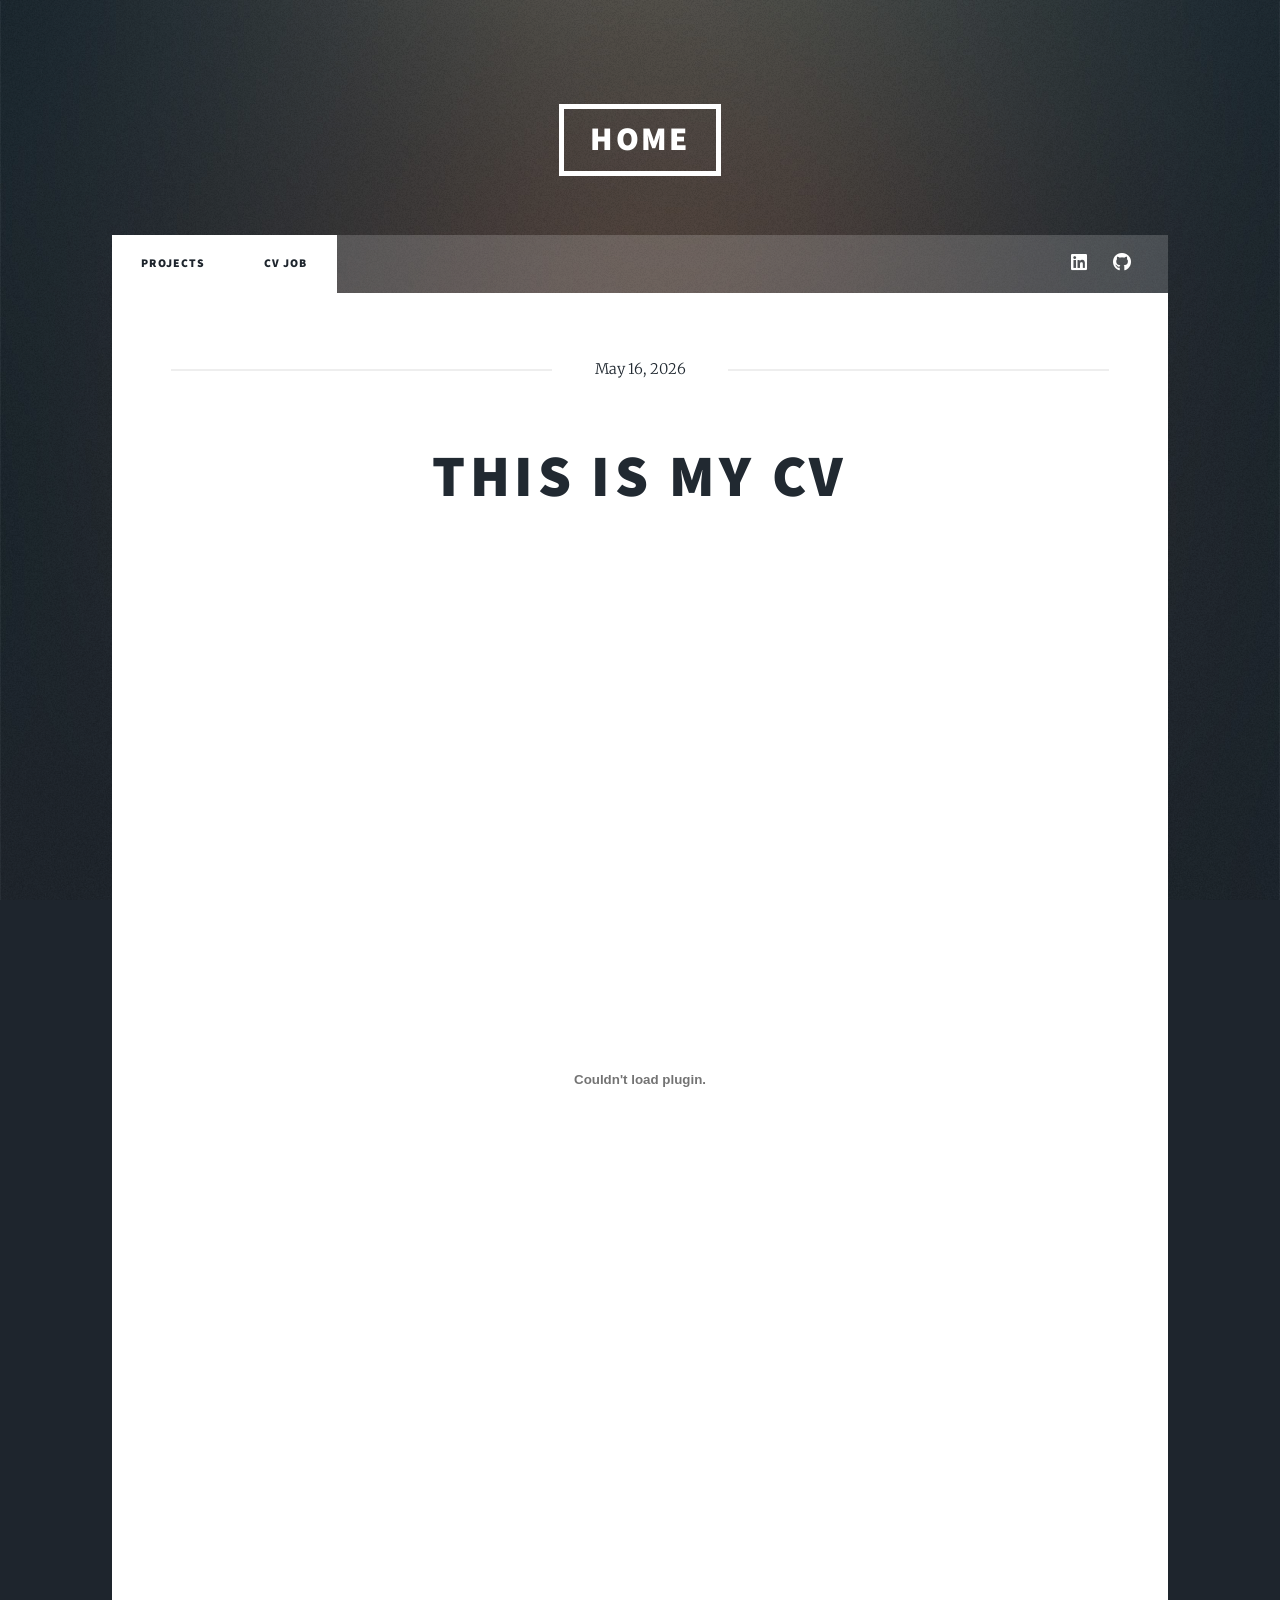
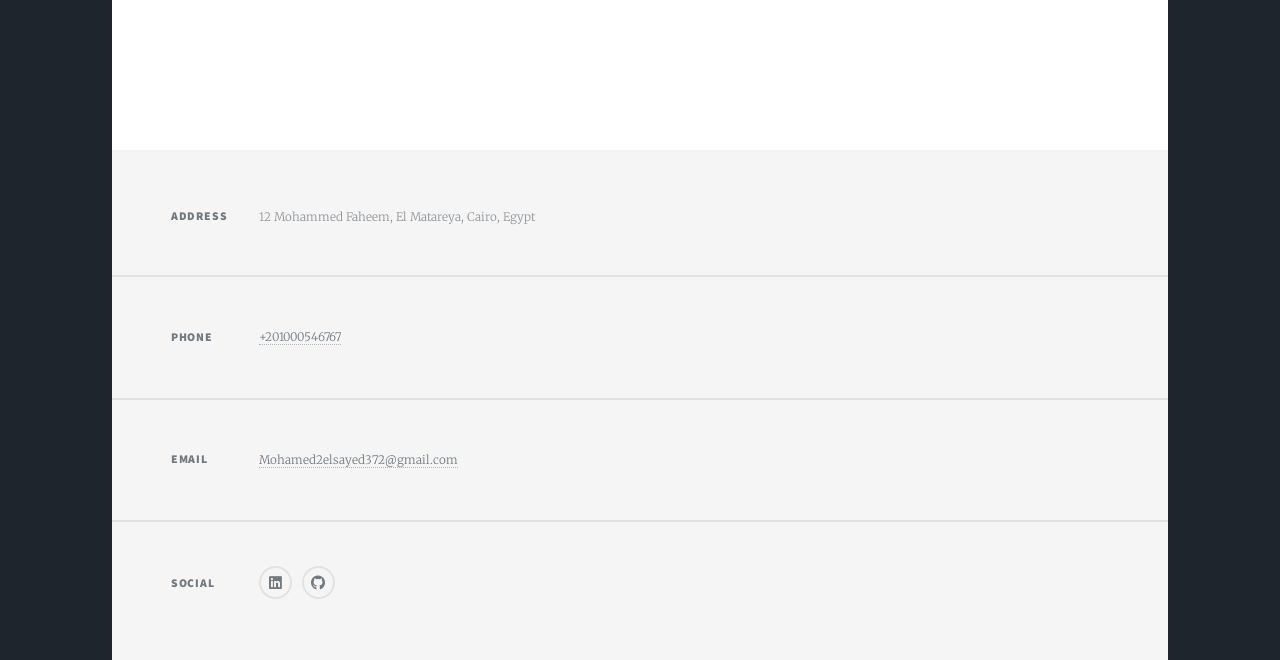
==== commit 35ee7294: "Update generic.html" ====
--- a/generic.html
+++ b/generic.html
@@ -41,10 +41,10 @@
 						<!-- Post -->
 							<section class="post">
 								<header class="major">
-									<span class="date">November 30, 2023</span>
+									<span class="date">May 16, 2026</span>
 									<h1>This is My CV<br />
 									</h1>
-									<embed src="CV_mohamed_elsayed.pdf" type="application/pdf" width="100%" height="1080px" />
+									<embed src="Mohamed_Elsayed_Resume L.pdf" type="application/pdf" width="100%" height="1080px" />
 
 								</header>
 
@@ -86,13 +86,13 @@
 							</section>
 							<section>
 								<h3>Email</h3>
-								<p><a href="#">Mohamed2elsayed372@gmail.com</a></p>
+								 <p><a href="mailto:Mohamed2elsayed372@gmail.com">Mohamed2elsayed372@gmail.com</a></p>
 							</section>
 							<section>
 								<h3>Social</h3>
 								<ul class="icons alt">
-									<li><a href="https://www.linkedin.com/in/alex-freberg/" class="icon brands fa-linkedin"><span class="label">fa-linkedin</span></a></li>
-							<li><a href="https://github.com/AlexTheAnalyst" class="icon brands fa-github"><span class="label">GitHub</span></a></li></ul>
+									<li><a href="https://www.linkedin.com/in/mohamed-elsayed-005819176/" class="icon brands fa-linkedin"><span class="label">fa-linkedin</span></a></li>
+							<li><a href="https://github.com/mohamed2elsayed" class="icon brands fa-github"><span class="label">GitHub</span></a></li></ul>
 							</section>
 						</section>
 					</footer>
@@ -114,4 +114,4 @@
 			<script src="assets/js/main.js"></script>
 
 	</body>
-</html>+</html>
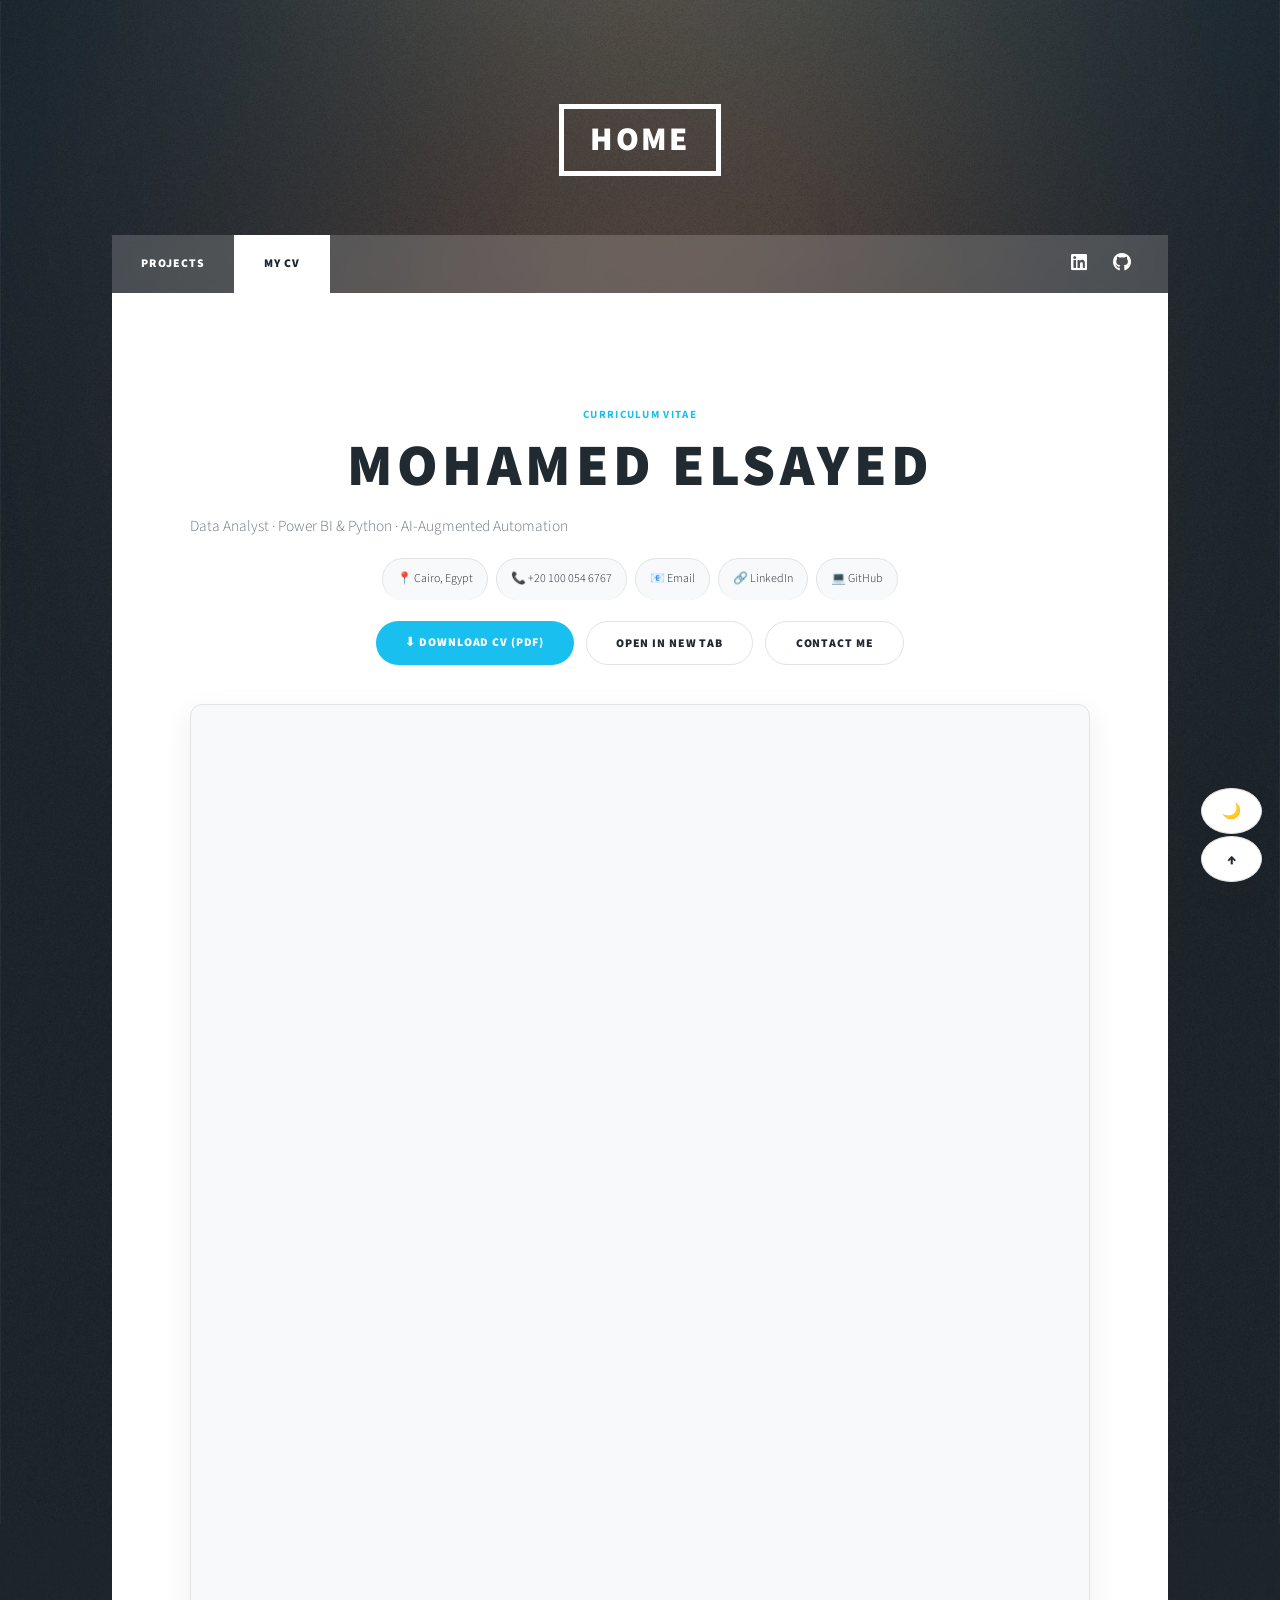
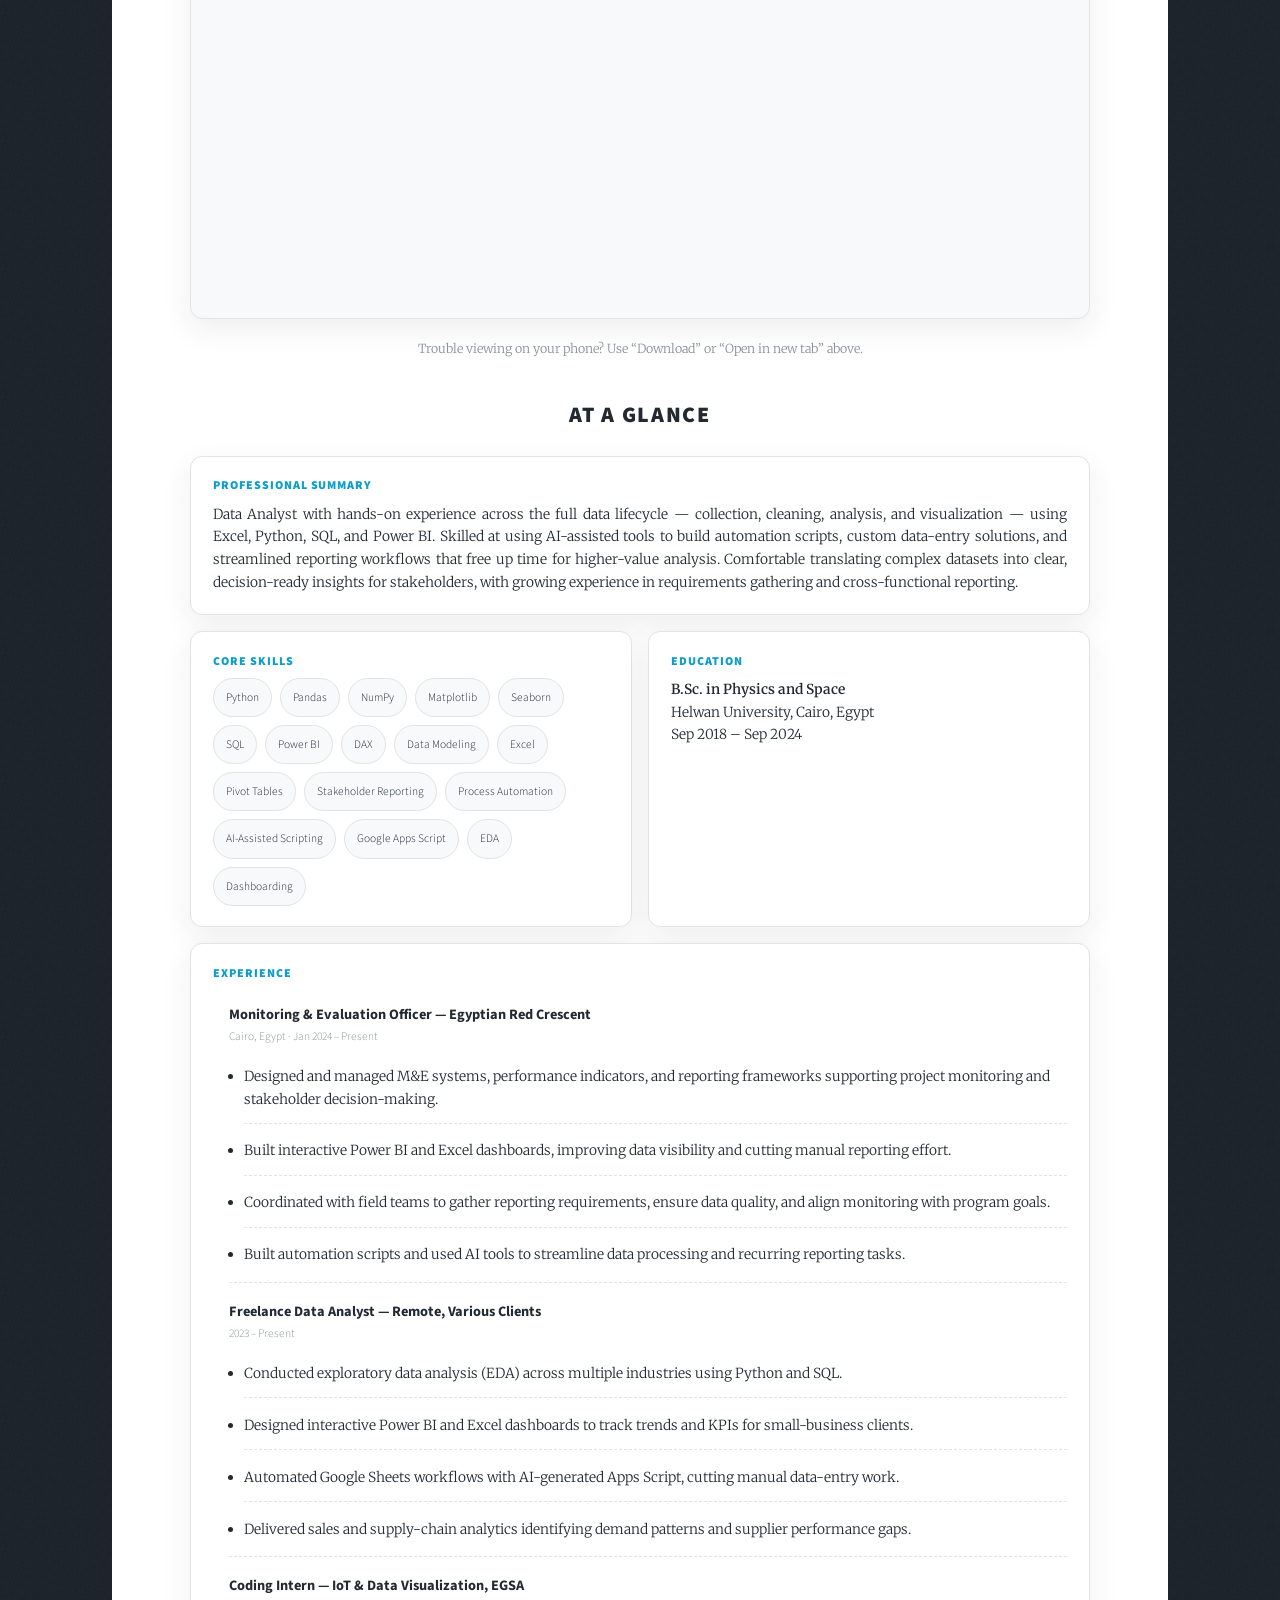
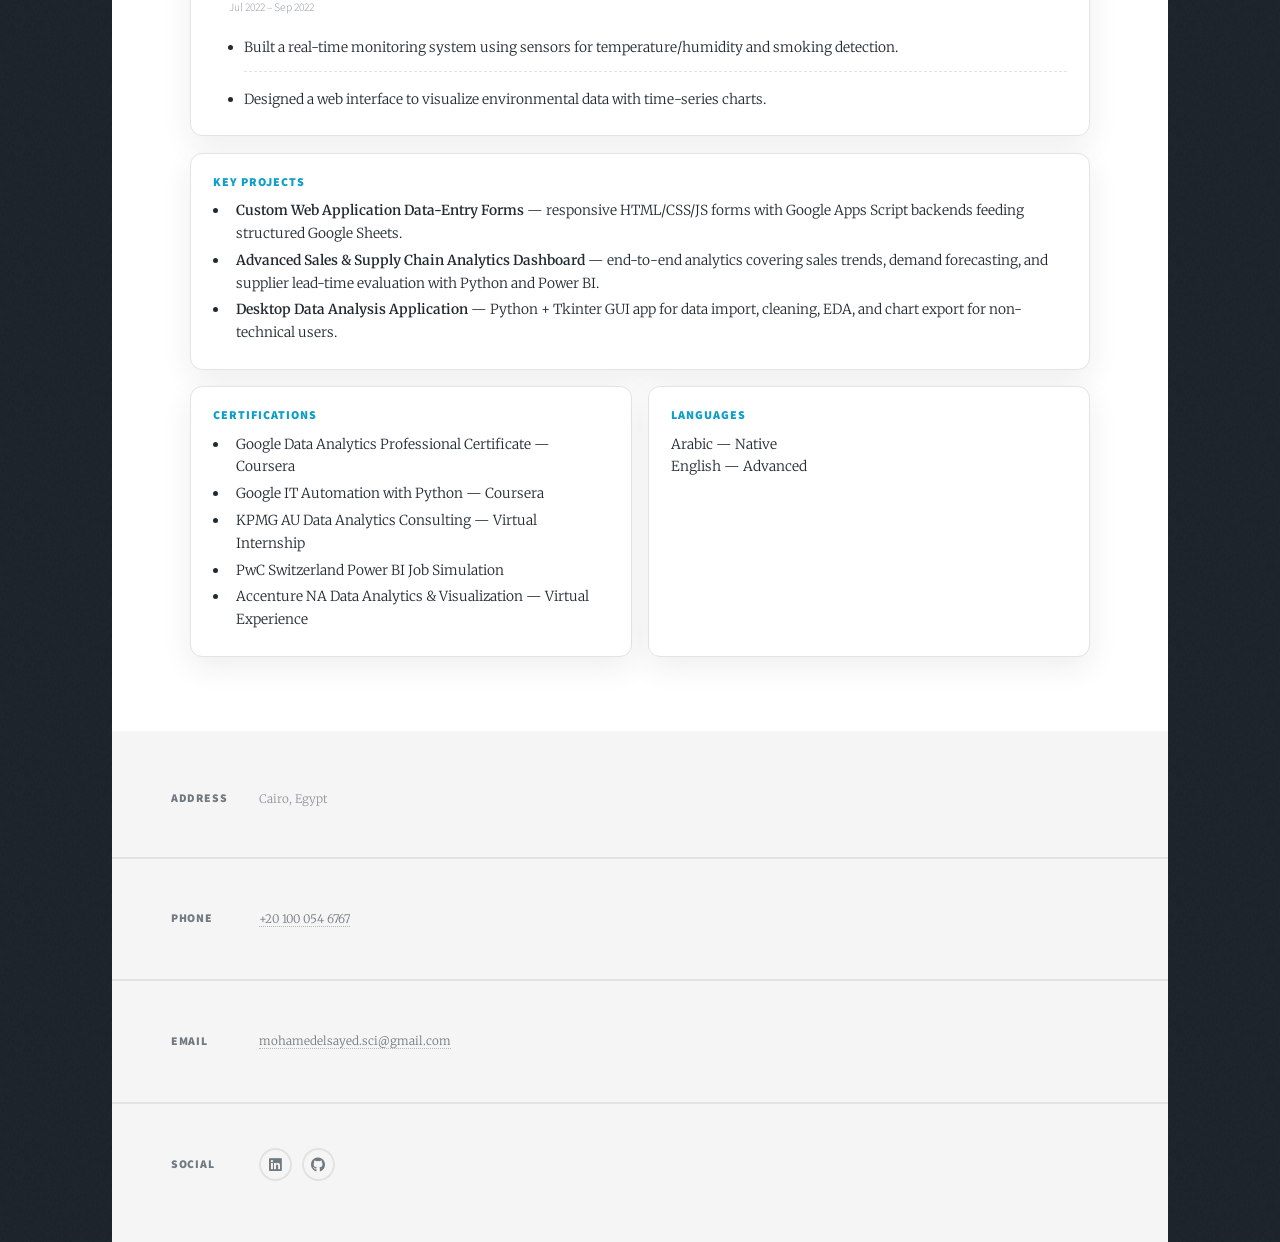
==== commit 98675027: "enhance website" ====
--- a/generic.html
+++ b/generic.html
@@ -1,117 +1,235 @@
-<!DOCTYPE HTML>
-<!--
-	Massively by HTML5 UP
-	html5up.net | @ajlkn
-	Free for personal and commercial use under the CCA 3.0 license (html5up.net/license)
--->
-<html>
-	<head>
-		<title>My CV</title>
-		<meta charset="utf-8" />
-		<meta name="viewport" content="width=device-width, initial-scale=1, user-scalable=no" />
-		<link rel="stylesheet" href="assets/css/main.css" />
-		<noscript><link rel="stylesheet" href="assets/css/noscript.css" /></noscript>
-	</head>
-	<body class="is-preload">
-
-		<!-- Wrapper -->
-			<div id="wrapper">
-
-				<!-- Header -->
-					<header id="header">
-						<a href="index.html" class="logo">Home</a>
-					</header>
-
-				<!-- Nav -->
-					<nav id="nav">
-						<ul class="links">
-							<li class="active"><a href="index.html">Projects</a></li>
-							<li class="active"><a href="generic.html">CV job</a></li>
-
-						</ul>
-						<ul class="icons">
-							<li><a href="https://www.linkedin.com/in/mohamed-elsayed-005819176/" class="icon brands fa-linkedin"><span class="label">fa-linkedin</span></a></li>
-							<li><a href="https://github.com/mohamed2elsayed" class="icon brands fa-github"><span class="label">GitHub</span></a></li>
-						</ul>
-					</nav>
-
-				<!-- Main -->
-					<div id="main">
-
-						<!-- Post -->
-							<section class="post">
-								<header class="major">
-									<span class="date">May 16, 2026</span>
-									<h1>This is My CV<br />
-									</h1>
-									<embed src="Mohamed_Elsayed_Resume L.pdf" type="application/pdf" width="100%" height="1080px" />
-
-								</header>
-
-							</section>
-
-					</div>
-
-
-					<footer id="footer"><!-- Footer
-						<section>
-							<form method="post" action="#">
-								<div class="fields">
-									<div class="field">
-										<label for="name">Name</label>
-										<input type="text" name="name" id="name" />
-									</div>
-									<div class="field">
-										<label for="email">Email</label>
-										<input type="text" name="email" id="email" />
-									</div>
-									<div class="field">
-										<label for="message">Message</label>
-										<textarea name="message" id="message" rows="3"></textarea>
-									</div>
-								</div>
-								<ul class="actions">
-									<li><input type="submit" value="Send Message" /></li>
-								</ul>
-							</form>
-						</section>-->
-					<section class="split contact">
-							<section class="alt">
-								<h3>Address</h3>
-								<p>12 Mohammed Faheem, El Matareya, Cairo, Egypt</p>
-							</section>
-							<section>
-								<h3>Phone</h3>
-								<p><a href="#">+201000546767</a></p>
-							</section>
-							<section>
-								<h3>Email</h3>
-								 <p><a href="mailto:Mohamed2elsayed372@gmail.com">Mohamed2elsayed372@gmail.com</a></p>
-							</section>
-							<section>
-								<h3>Social</h3>
-								<ul class="icons alt">
-									<li><a href="https://www.linkedin.com/in/mohamed-elsayed-005819176/" class="icon brands fa-linkedin"><span class="label">fa-linkedin</span></a></li>
-							<li><a href="https://github.com/mohamed2elsayed" class="icon brands fa-github"><span class="label">GitHub</span></a></li></ul>
-							</section>
-						</section>
-					</footer>
-
-				<!-- Copyright
-					<div id="copyright">
-						<ul><li>&copy; Untitled</li><li>Design: <a href="https://html5up.net">HTML5 UP</a></li></ul>
-					</div> -->
-
-			</div>
-
-		<!-- Scripts -->
-			<script src="assets/js/jquery.min.js"></script>
-			<script src="assets/js/jquery.scrollex.min.js"></script>
-			<script src="assets/js/jquery.scrolly.min.js"></script>
-			<script src="assets/js/browser.min.js"></script>
-			<script src="assets/js/breakpoints.min.js"></script>
-			<script src="assets/js/util.js"></script>
-			<script src="assets/js/main.js"></script>
-
-	</body>
-</html>
+<!DOCTYPE HTML>
+<!--
+	Massively by HTML5 UP
+	html5up.net | @ajlkn
+	Free for personal and commercial use under the CCA 3.0 license (html5up.net/license)
+-->
+<html lang="en">
+	<head>
+		<title>Mohamed Elsayed | CV — Data Analyst</title>
+		<meta charset="utf-8" />
+		<meta name="viewport" content="width=device-width, initial-scale=1" />
+		<meta name="description" content="CV of Mohamed Elsayed, Data Analyst specializing in Power BI, Python, SQL and AI-augmented automation." />
+		<meta name="theme-color" content="#212931" />
+		<link rel="stylesheet" href="assets/css/main.css" />
+		<noscript><link rel="stylesheet" href="assets/css/noscript.css" /></noscript>
+		<link rel="stylesheet" href="assets/css/enhanced.css" />
+	</head>
+	<body class="is-preload">
+
+		<!-- Wrapper -->
+			<div id="wrapper">
+				<div class="bg"></div>
+
+				<!-- Header -->
+					<header id="header">
+						<a href="index.html" class="logo">Home</a>
+					</header>
+
+				<!-- Nav -->
+					<nav id="nav">
+						<ul class="links">
+							<li><a href="index.html">Projects</a></li>
+							<li class="active"><a href="generic.html" aria-current="page">MY CV</a></li>
+						</ul>
+						<ul class="icons">
+							<li><a href="https://www.linkedin.com/in/mohamed-elsayed-005819176/" class="icon brands fa-linkedin" target="_blank" rel="noopener"><span class="label">LinkedIn</span></a></li>
+							<li><a href="https://github.com/mohamed2elsayed" class="icon brands fa-github" target="_blank" rel="noopener"><span class="label">GitHub</span></a></li>
+						</ul>
+					</nav>
+
+				<!-- Main -->
+					<div id="main">
+
+						<section class="post">
+
+							<!-- CV Hero -->
+							<div class="cv-hero">
+								<span class="eyebrow">Curriculum Vitae</span>
+								<h1>Mohamed Elsayed</h1>
+								<p class="role">Data Analyst · Power BI &amp; Python · AI-Augmented Automation</p>
+
+								<div class="cv-chips">
+									<a class="chip" href="#pdf-viewer">📍 Cairo, Egypt</a>
+									<a class="chip" href="tel:+201000546767">📞 +20 100 054 6767</a>
+									<a class="chip" href="mailto:mohamedelsayed.sci@gmail.com">📧 Email</a>
+									<a class="chip" href="https://www.linkedin.com/in/mohamed-elsayed-005819176/" target="_blank" rel="noopener">🔗 LinkedIn</a>
+									<a class="chip" href="https://github.com/mohamed2elsayed" target="_blank" rel="noopener">💻 GitHub</a>
+								</div>
+
+								<div class="cv-actions">
+									<a href="Mohamed_Elsayed.pdf" download class="button primary-cta">⬇ Download CV (PDF)</a>
+									<a href="Mohamed_Elsayed.pdf" target="_blank" rel="noopener" class="button ghost-cta">Open in new tab</a>
+									<a href="mailto:mohamedelsayed.sci@gmail.com" class="button ghost-cta">Contact me</a>
+								</div>
+							</div>
+
+							<!-- Responsive PDF viewer -->
+							<div class="pdf-frame-wrap" id="pdf-viewer">
+								<div class="pdf-frame-inner">
+									<object data="Mohamed_Elsayed.pdf" type="application/pdf">
+										<iframe src="Mohamed_Elsayed.pdf" title="Mohamed Elsayed CV"></iframe>
+									</object>
+									<div class="pdf-fallback">
+										<p>Your browser can't preview PDFs inline here.</p>
+										<a href="Mohamed_Elsayed.pdf" download class="button primary-cta">⬇ Download the CV</a>
+										<a href="Mohamed_Elsayed.pdf" target="_blank" rel="noopener" class="button ghost-cta">Open in new tab</a>
+									</div>
+								</div>
+							</div>
+							<p class="pdf-note">Trouble viewing on your phone? Use “Download” or “Open in new tab” above.</p>
+
+							<!-- HTML summary of the CV, so recruiters (and search engines) always get the content even without opening the PDF -->
+							<div class="cv-summary">
+								<h2 class="section-title">At a Glance</h2>
+
+								<div class="cv-grid">
+									<div class="cv-block wide">
+										<h3>Professional Summary</h3>
+										<p>
+											Data Analyst with hands-on experience across the full data lifecycle — collection, cleaning, analysis, and visualization —
+											using Excel, Python, SQL, and Power BI. Skilled at using AI-assisted tools to build automation scripts, custom data-entry
+											solutions, and streamlined reporting workflows that free up time for higher-value analysis. Comfortable translating
+											complex datasets into clear, decision-ready insights for stakeholders, with growing experience in requirements
+											gathering and cross-functional reporting.
+										</p>
+									</div>
+
+									<div class="cv-block">
+										<h3>Core Skills</h3>
+										<div class="skill-tags">
+											<span>Python</span>
+											<span>Pandas</span>
+											<span>NumPy</span>
+											<span>Matplotlib</span>
+											<span>Seaborn</span>
+											<span>SQL</span>
+											<span>Power BI</span>
+											<span>DAX</span>
+											<span>Data Modeling</span>
+											<span>Excel</span>
+											<span>Pivot Tables</span>
+											<span>Stakeholder Reporting</span>
+											<span>Process Automation</span>
+											<span>AI-Assisted Scripting</span>
+											<span>Google Apps Script</span>
+											<span>EDA</span>
+											<span>Dashboarding</span>
+										</div>
+									</div>
+
+									<div class="cv-block">
+										<h3>Education</h3>
+										<p><strong>B.Sc. in Physics and Space</strong><br />Helwan University, Cairo, Egypt<br />Sep 2018 – Sep 2024</p>
+									</div>
+
+									<div class="cv-block wide">
+										<h3>Experience</h3>
+										<ul class="timeline">
+											<li>
+												<div class="t-role">Monitoring &amp; Evaluation Officer — Egyptian Red Crescent</div>
+												<div class="t-meta">Cairo, Egypt · Jan 2024 – Present</div>
+												<div class="t-desc">
+													<ul>
+														<li>Designed and managed M&amp;E systems, performance indicators, and reporting frameworks supporting project monitoring and stakeholder decision-making.</li>
+														<li>Built interactive Power BI and Excel dashboards, improving data visibility and cutting manual reporting effort.</li>
+														<li>Coordinated with field teams to gather reporting requirements, ensure data quality, and align monitoring with program goals.</li>
+														<li>Built automation scripts and used AI tools to streamline data processing and recurring reporting tasks.</li>
+													</ul>
+												</div>
+											</li>
+											<li>
+												<div class="t-role">Freelance Data Analyst — Remote, Various Clients</div>
+												<div class="t-meta">2023 – Present</div>
+												<div class="t-desc">
+													<ul>
+														<li>Conducted exploratory data analysis (EDA) across multiple industries using Python and SQL.</li>
+														<li>Designed interactive Power BI and Excel dashboards to track trends and KPIs for small-business clients.</li>
+														<li>Automated Google Sheets workflows with AI-generated Apps Script, cutting manual data-entry work.</li>
+														<li>Delivered sales and supply-chain analytics identifying demand patterns and supplier performance gaps.</li>
+													</ul>
+												</div>
+											</li>
+											<li>
+												<div class="t-role">Coding Intern — IoT &amp; Data Visualization, EGSA</div>
+												<div class="t-meta">Jul 2022 – Sep 2022</div>
+												<div class="t-desc">
+													<ul>
+														<li>Built a real-time monitoring system using sensors for temperature/humidity and smoking detection.</li>
+														<li>Designed a web interface to visualize environmental data with time-series charts.</li>
+													</ul>
+												</div>
+											</li>
+										</ul>
+									</div>
+
+									<div class="cv-block wide">
+										<h3>Key Projects</h3>
+										<ul>
+											<li><strong>Custom Web Application Data-Entry Forms</strong> — responsive HTML/CSS/JS forms with Google Apps Script backends feeding structured Google Sheets.</li>
+											<li><strong>Advanced Sales &amp; Supply Chain Analytics Dashboard</strong> — end-to-end analytics covering sales trends, demand forecasting, and supplier lead-time evaluation with Python and Power BI.</li>
+											<li><strong>Desktop Data Analysis Application</strong> — Python + Tkinter GUI app for data import, cleaning, EDA, and chart export for non-technical users.</li>
+										</ul>
+									</div>
+
+									<div class="cv-block">
+										<h3>Certifications</h3>
+										<ul>
+											<li>Google Data Analytics Professional Certificate — Coursera</li>
+											<li>Google IT Automation with Python — Coursera</li>
+											<li>KPMG AU Data Analytics Consulting — Virtual Internship</li>
+											<li>PwC Switzerland Power BI Job Simulation</li>
+											<li>Accenture NA Data Analytics &amp; Visualization — Virtual Experience</li>
+										</ul>
+									</div>
+
+									<div class="cv-block">
+										<h3>Languages</h3>
+										<p>Arabic — Native<br />English — Advanced</p>
+									</div>
+								</div>
+							</div>
+
+						</section>
+
+					</div>
+
+				<!-- Footer -->
+					<footer id="footer">
+						<section class="split contact">
+							<section class="alt">
+								<h3>Address</h3>
+								<p>Cairo, Egypt</p>
+							</section>
+							<section>
+								<h3>Phone</h3>
+								<p><a href="tel:+201000546767">+20 100 054 6767</a></p>
+							</section>
+							<section>
+								<h3>Email</h3>
+								<p><a href="mailto:mohamedelsayed.sci@gmail.com">mohamedelsayed.sci@gmail.com</a></p>
+							</section>
+							<section>
+								<h3>Social</h3>
+								<ul class="icons alt">
+									<li><a href="https://www.linkedin.com/in/mohamed-elsayed-005819176/" class="icon brands fa-linkedin" target="_blank" rel="noopener"><span class="label">LinkedIn</span></a></li>
+									<li><a href="https://github.com/mohamed2elsayed" class="icon brands fa-github" target="_blank" rel="noopener"><span class="label">GitHub</span></a></li>
+								</ul>
+							</section>
+						</section>
+					</footer>
+
+			</div>
+
+		<!-- Scripts -->
+			<script src="assets/js/jquery.min.js"></script>
+			<script src="assets/js/jquery.scrollex.min.js"></script>
+			<script src="assets/js/jquery.scrolly.min.js"></script>
+			<script src="assets/js/browser.min.js"></script>
+			<script src="assets/js/breakpoints.min.js"></script>
+			<script src="assets/js/util.js"></script>
+			<script src="assets/js/main.js"></script>
+			<script src="assets/js/enhanced.js"></script>
+
+	</body>
+</html>
--- a/assets/css/enhanced.css
+++ b/assets/css/enhanced.css
@@ -0,0 +1,361 @@
+/* =====================================================
+   enhanced.css — additive layer on top of main.css
+   Matches the site's real theme tokens:
+   accent #18bfef · navy #212931 / #1e252d · body #ffffff/#212931
+   heading font "Source Sans Pro" · body font "Merriweather"
+   Loaded AFTER main.css — only extends/fixes, never fights it.
+   ===================================================== */
+
+:root{
+  --accent: #18bfef;
+  --accent-dark: #0f9ec9;
+  --navy: #212931;
+  --navy-2: #1e252d;
+  --card-border: #e3e3e3;
+  --card-bg: #ffffff;
+  --radius: 12px;
+  --transition: 220ms ease;
+  --shadow-soft: 0 10px 30px rgba(33, 41, 49, 0.08);
+  --shadow-lift: 0 18px 40px rgba(33, 41, 49, 0.16);
+}
+
+/* ---------- Dark mode (toggled via class="dark" on <html>) ---------- */
+html.dark body{ background: var(--navy) !important; color: #eef2f5 !important; }
+html.dark #main, html.dark #footer{ background: var(--navy) !important; color: #eef2f5 !important; }
+html.dark .post, html.dark article, html.dark .cv-block, html.dark .pdf-frame-inner{
+  background: #262f39 !important;
+  border-color: rgba(255,255,255,0.08) !important;
+  color: #eef2f5 !important;
+}
+html.dark .cv-block h3{ color: var(--accent) !important; }
+html.dark a{ color: #6fd7f5; }
+html.dark .project-toolbar input[type="search"]{
+  background: #262f39; color: #eef2f5; border-color: rgba(255,255,255,0.12);
+}
+html.dark .tag-btn{ color:#eef2f5; border-color: rgba(255,255,255,0.15); }
+html.dark .chip{ background:#262f39; border-color: rgba(255,255,255,0.12); color:#eef2f5; }
+
+/* ---------- Baseline responsiveness safety net ---------- */
+img, iframe, embed, object, video{ max-width: 100%; height: auto; }
+*{ box-sizing: border-box; }
+
+/* ---------- Sticky nav with subtle blur ---------- */
+#nav{
+  position: sticky;
+  top: 0;
+  z-index: 1000;
+  backdrop-filter: blur(6px);
+}
+
+/* ---------- Utility bar: theme toggle + back to top ---------- */
+.util-bar{
+  position: fixed;
+  right: 18px;
+  bottom: 18px;
+  display: flex;
+  flex-direction: column;
+  gap: 10px;
+  z-index: 1200;
+}
+.util-btn{
+  width: 46px;
+  height: 46px;
+  border-radius: 50%;
+  border: 1px solid var(--card-border);
+  background: #ffffff;
+  color: var(--navy);
+  display: flex;
+  align-items: center;
+  justify-content: center;
+  cursor: pointer;
+  font-size: 1.05rem;
+  box-shadow: var(--shadow-soft);
+  transition: transform var(--transition), background var(--transition), opacity var(--transition);
+  opacity: 0;
+  pointer-events: none;
+  transform: translateY(8px);
+}
+.util-btn.visible{ opacity: 1; pointer-events: auto; transform: translateY(0); }
+.util-btn:hover{ transform: translateY(-2px) scale(1.06); background: var(--accent); color: #fff; }
+#themeToggle{ opacity: 1; pointer-events: auto; }
+html.dark .util-btn{ background: #262f39; color: #eef2f5; }
+
+/* ---------- Scroll reveal ---------- */
+.reveal{ opacity: 0; transform: translateY(24px); transition: opacity 600ms ease, transform 600ms ease; }
+.reveal.is-visible{ opacity: 1; transform: translateY(0); }
+@media (prefers-reduced-motion: reduce){
+  .reveal{ opacity: 1; transform: none; transition: none; }
+}
+
+/* ---------- Project cards: premium hover lift ---------- */
+.posts > article{
+  transition: transform var(--transition), box-shadow var(--transition);
+  border-radius: var(--radius);
+}
+.posts > article:hover{
+  transform: translateY(-6px);
+  box-shadow: var(--shadow-lift);
+}
+
+/* ---------- Project search + tag filter ----------
+   Sits as a direct child of #main, which by default gives every
+   direct child a big 4rem card-style padding + top border (like a
+   new "section"). That's wrong for a slim toolbar, so we neutralize
+   it here and let the toolbar use #main's own padding instead, at
+   the SAME width as the posts grid below it — not an arbitrary
+   narrower box that floats oddly on large screens. */
+#main > .project-toolbar,
+#main > .no-results{
+  padding-top: 0 !important;
+  padding-bottom: 2rem !important;
+  border-top: 0 !important;
+}
+.project-toolbar{
+  width: 100%;
+  margin: 0 0 0.5em 0;
+  display: flex;
+  flex-wrap: wrap;
+  gap: 12px;
+  align-items: center;
+  justify-content: space-between;
+}
+.project-toolbar input[type="search"]{
+  flex: 1 1 260px;
+  max-width: 420px;
+  padding: 10px 16px;
+  border-radius: 999px;
+  border: 1px solid var(--card-border);
+  background: #fff;
+  color: var(--navy);
+  font-family: "Source Sans Pro", Helvetica, sans-serif;
+  font-size: 0.95rem;
+}
+.project-toolbar input[type="search"]:focus{
+  outline: 2px solid var(--accent);
+  outline-offset: 2px;
+}
+.tag-filters{ display: flex; flex-wrap: wrap; gap: 8px; justify-content: flex-end; flex: 2 1 320px; }
+.tag-btn{
+  padding: 6px 14px;
+  border-radius: 999px;
+  border: 1px solid var(--card-border);
+  background: transparent;
+  color: var(--navy);
+  font-family: "Source Sans Pro", Helvetica, sans-serif;
+  font-size: 0.8rem;
+  cursor: pointer;
+  transition: background var(--transition), border-color var(--transition), color var(--transition);
+}
+.tag-btn:hover{ border-color: var(--accent); }
+.tag-btn.active{ background: var(--accent); border-color: var(--accent); color: #ffffff; font-weight: 700; }
+.posts > article.hidden-by-filter{ display: none !important; }
+.no-results{ text-align: center; opacity: 0.65; padding: 1em 0 !important; display: none; }
+.no-results.visible{ display: block; }
+
+@media screen and (max-width: 736px){
+  .project-toolbar{ justify-content: center; }
+  .project-toolbar input[type="search"]{ max-width: 100%; }
+  .tag-filters{ justify-content: center; }
+}
+
+/* =====================================================
+   Premium CV page
+   ===================================================== */
+
+.cv-hero{
+  text-align: center;
+  padding: 1em 0 0.5em 0;
+  max-width: 900px;
+  margin: 0 auto;
+}
+.cv-hero .eyebrow{
+  display: inline-block;
+  font-family: "Source Sans Pro", Helvetica, sans-serif;
+  letter-spacing: 0.12em;
+  text-transform: uppercase;
+  font-size: 0.75rem;
+  color: var(--accent);
+  margin-bottom: 0.6em;
+  font-weight: 700;
+}
+.cv-hero h1{ margin: 0 0 0.15em 0; }
+.cv-hero .role{
+  font-family: "Source Sans Pro", Helvetica, sans-serif;
+  font-size: 1.05rem;
+  color: #6b7480;
+  margin-bottom: 0.9em;
+}
+html.dark .cv-hero .role{ color: #b8c1cb; }
+
+.cv-chips{
+  display: flex;
+  flex-wrap: wrap;
+  gap: 8px;
+  justify-content: center;
+  margin: 0.8em 0 1.4em 0;
+}
+.chip{
+  display: inline-flex;
+  align-items: center;
+  gap: 6px;
+  padding: 6px 14px;
+  border-radius: 999px;
+  border: 1px solid var(--card-border);
+  background: #f7f9fa;
+  font-family: "Source Sans Pro", Helvetica, sans-serif;
+  font-size: 0.82rem;
+  color: var(--navy);
+  text-decoration: none;
+  border-bottom: none;
+  transition: border-color var(--transition), color var(--transition);
+}
+.chip:hover{ border-color: var(--accent); color: var(--accent-dark); }
+
+.cv-actions{
+  display: flex;
+  gap: 12px;
+  justify-content: center;
+  flex-wrap: wrap;
+  margin: 0.5em 0 2.2em 0;
+}
+.cv-actions .button.primary-cta{
+  background: var(--accent) !important;
+  box-shadow: none;
+  color: #fff !important;
+  border-radius: 999px;
+}
+.cv-actions .button.primary-cta:hover{ background: var(--accent-dark) !important; box-shadow: none; }
+.cv-actions .button.ghost-cta{
+  background: transparent;
+  box-shadow: none;
+  border: 1px solid var(--card-border);
+  color: var(--navy) !important;
+  border-radius: 999px;
+}
+.cv-actions .button.ghost-cta:hover{ box-shadow: none; border-color: var(--accent); color: var(--accent-dark) !important; }
+html.dark .cv-actions .button.ghost-cta{ color: #eef2f5 !important; }
+
+/* ---------- Responsive PDF viewer ---------- */
+.pdf-frame-wrap{
+  max-width: 900px;
+  margin: 0 auto 1em auto;
+  width: 100%;
+}
+.pdf-frame-inner{
+  position: relative;
+  width: 100%;
+  aspect-ratio: 1 / 1.35;
+  border-radius: var(--radius);
+  overflow: hidden;
+  border: 1px solid var(--card-border);
+  background: #f7f9fa;
+  box-shadow: var(--shadow-soft);
+}
+.pdf-frame-inner object,
+.pdf-frame-inner iframe{
+  position: absolute;
+  inset: 0;
+  width: 100%;
+  height: 100%;
+  border: 0;
+}
+.pdf-fallback{
+  position: absolute;
+  inset: 0;
+  display: none;
+  flex-direction: column;
+  align-items: center;
+  justify-content: center;
+  gap: 1em;
+  text-align: center;
+  padding: 1.5em;
+  background: #f7f9fa;
+}
+.pdf-fallback.visible{ display: flex; }
+.pdf-note{
+  max-width: 900px;
+  margin: 0 auto 3em auto;
+  text-align: center;
+  font-size: 0.85rem;
+  color: #8a929b;
+}
+
+@media screen and (max-width: 736px){
+  .pdf-frame-inner{ aspect-ratio: 3 / 4.1; }
+  .cv-hero{ padding-top: 1.6em; }
+  .util-bar{ right: 12px; bottom: 12px; }
+}
+
+/* ---------- CV summary cards, built from real CV content ---------- */
+.cv-summary{
+  max-width: 900px;
+  margin: 0 auto 1em auto;
+  width: 100%;
+}
+.cv-summary h2.section-title{
+  text-align: center;
+  font-size: 1.5rem;
+  margin-bottom: 1.2em;
+}
+.cv-grid{
+  display: grid;
+  grid-template-columns: repeat(auto-fit, minmax(320px, 1fr));
+  gap: 1.1em;
+  margin-bottom: 1.1em;
+}
+.cv-block{
+  background: var(--card-bg);
+  border: 1px solid var(--card-border);
+  border-radius: var(--radius);
+  padding: 1.4em 1.5em;
+  box-shadow: var(--shadow-soft);
+  transition: transform var(--transition), box-shadow var(--transition);
+}
+.cv-block:hover{ transform: translateY(-4px); box-shadow: var(--shadow-lift); }
+.cv-block h3{
+  margin: 0 0 0.6em 0;
+  font-size: 0.82rem;
+  letter-spacing: 0.08em;
+  text-transform: uppercase;
+  color: var(--accent-dark);
+  font-family: "Source Sans Pro", Helvetica, sans-serif;
+}
+.cv-block p, .cv-block ul{ margin: 0; font-size: 0.94rem; line-height: 1.65; }
+.cv-block ul{ padding-left: 1.15em; }
+.cv-block li{ margin-bottom: 0.3em; }
+.cv-block.wide{ grid-column: 1 / -1; }
+
+.timeline{ list-style: none; margin: 0; padding: 0; }
+.timeline li{
+  padding: 0.9em 0;
+  border-bottom: 1px dashed var(--card-border);
+}
+.timeline li:last-child{ border-bottom: none; padding-bottom: 0; }
+.timeline .t-role{
+  font-family: "Source Sans Pro", Helvetica, sans-serif;
+  font-weight: 700;
+  font-size: 0.98rem;
+  color: var(--navy);
+}
+html.dark .timeline .t-role{ color: #eef2f5; }
+.timeline .t-meta{
+  font-size: 0.78rem;
+  color: #8a929b;
+  margin: 0.15em 0 0.45em 0;
+  font-family: "Source Sans Pro", Helvetica, sans-serif;
+}
+.timeline .t-desc{ font-size: 0.9rem; line-height: 1.6; }
+.timeline .t-desc ul{ margin-top: 0.4em; padding-left: 1.1em; }
+.timeline .t-desc li{ margin-bottom: 0.25em; }
+
+.skill-tags{ display: flex; flex-wrap: wrap; gap: 8px; }
+.skill-tags span{
+  background: #f7f9fa;
+  border: 1px solid var(--card-border);
+  border-radius: 999px;
+  padding: 5px 12px;
+  font-size: 0.78rem;
+  white-space: nowrap;
+  font-family: "Source Sans Pro", Helvetica, sans-serif;
+}
+html.dark .skill-tags span{ background: #2c3640; border-color: rgba(255,255,255,0.1); }
